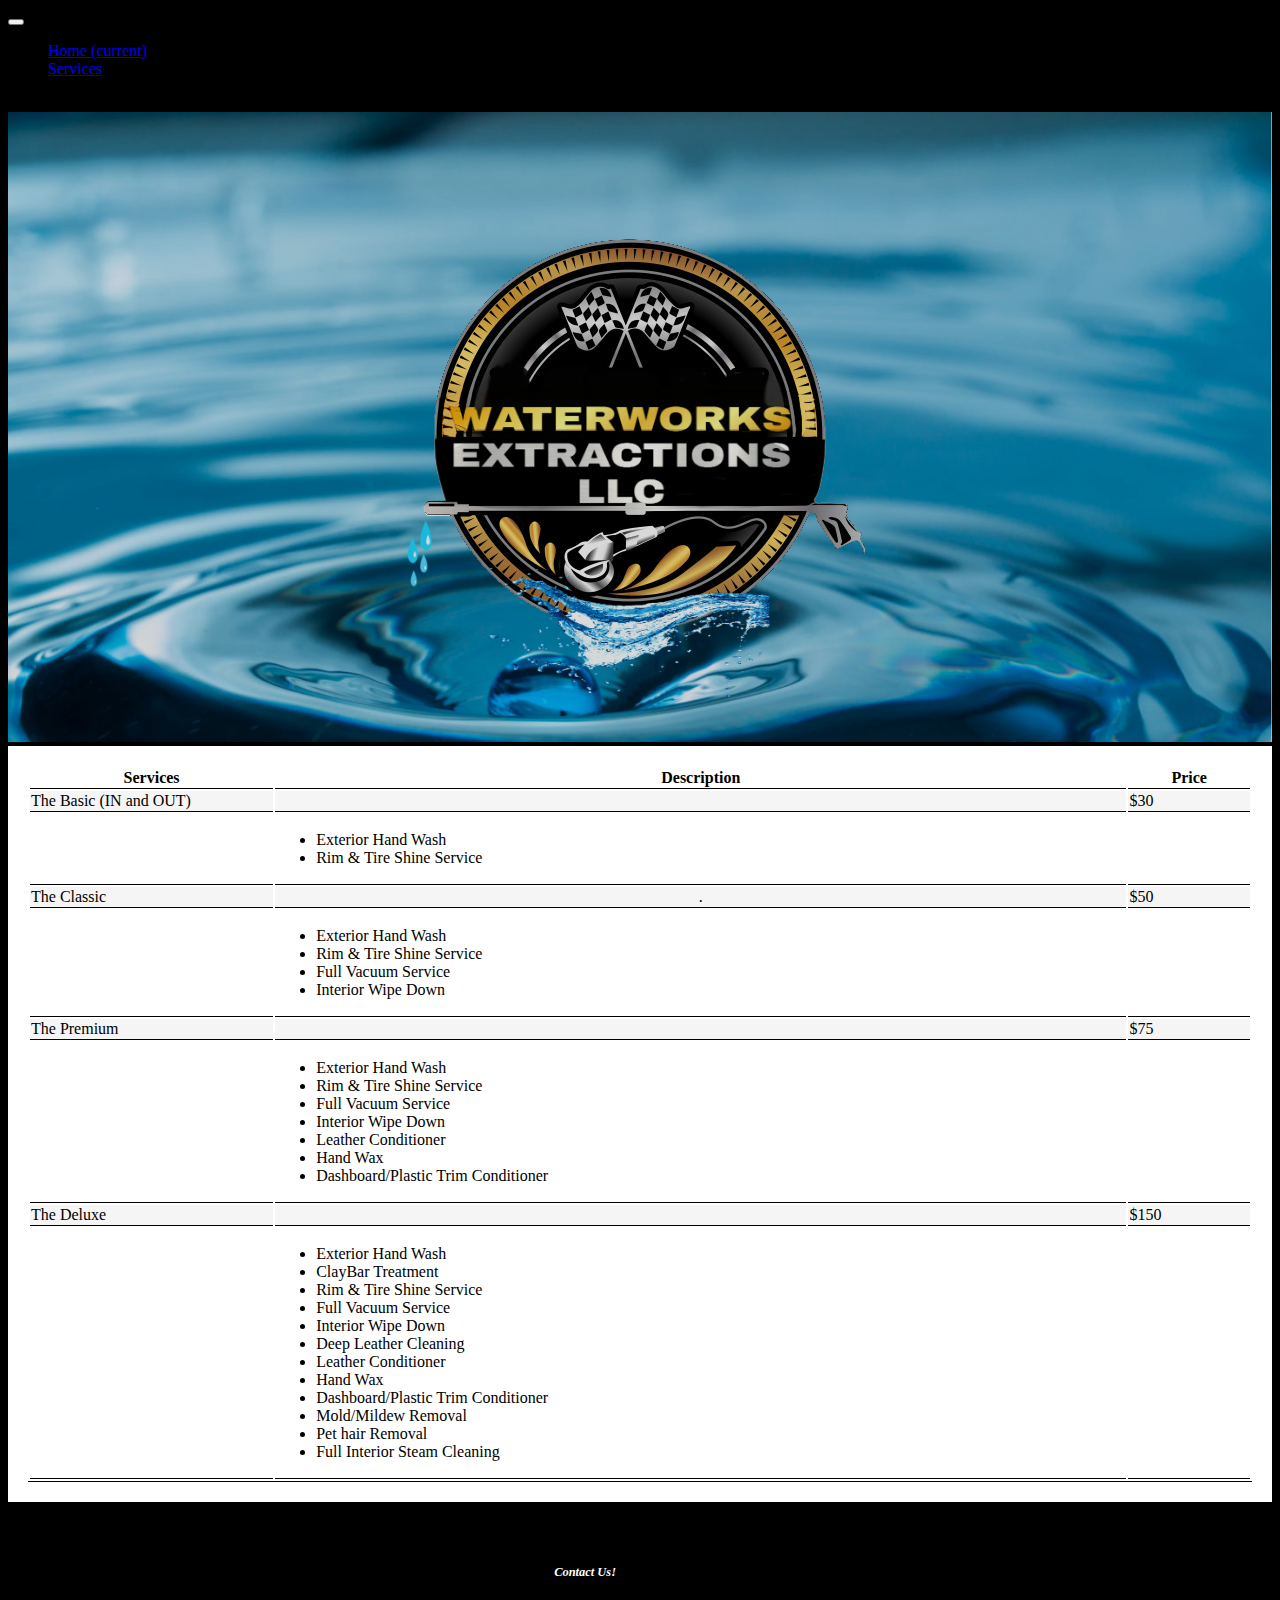
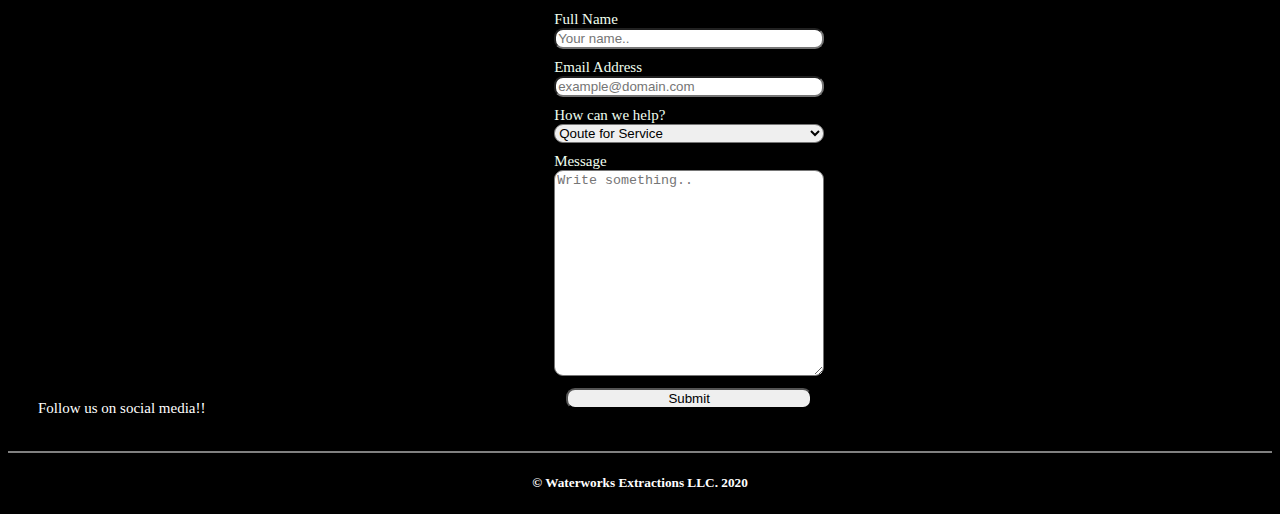
==== services.html @ 8b1bcc87 "Updates to index and added services page" ====
<!doctype html>
<html lang="en">
  <head>
    <!-- Required meta tags -->
    <meta charset="utf-8">
    <meta name="viewport" content="width=device-width, initial-scale=1, shrink-to-fit=no">

    <!-- Bootstrap CSS -->
    <link rel="stylesheet" href="./css/styles.css" type="text/css">    
    <link rel="stylesheet" href="https://stackpath.bootstrapcdn.com/bootstrap/4.5.0/css/bootstrap.min.css" integrity="sha384-9aIt2nRpC12Uk9gS9baDl411NQApFmC26EwAOH8WgZl5MYYxFfc+NcPb1dKGj7Sk" crossorigin="anonymous">

    <title>Hello, world!</title>
  </head>

    <body style="background-color: black;">
        <div class="container">
          <nav class="navbar navbar-expand-xl navbar-light bg-warning">
            <a class="navbar-brand" href="#"></a>
            <button class="navbar-toggler" type="button" data-toggle="collapse" data-target="#navbarTogglerDemo02" aria-controls="navbarTogglerDemo02" aria-expanded="false" aria-label="Toggle navigation">
              <span class="navbar-toggler-icon"></span>
            </button>
          
            <div class="collapse navbar-collapse" id="navbarTogglerDemo02">
              <ul class="navbar-nav mr-auto mt-2 mt-lg-0">
                <li class="nav-item active">
                  <a class="nav-link" href="./index.html">Home <span class="sr-only">(current)</span></a>
                </li>
                <li class="nav-item">
                  <a class="nav-link" href="./services.html">Services</a>
                </li>
                <li class="nav-item">
         
              </ul>
            </div>
          </nav>

          <div class="logo-container">         
            <!-- <img src="C:\Users\jamal\Desktop\CarlMason\water-harvester-1440x970.jpg" class="img-fluid" style="border-radius: 0rem;" alt="Card image"> -->
     
              <img src="./img/wwe_rastorized.png" class="img-fluid logo-center" style="max-width: 57%;" alt="...">
  
  
          </div>
          
          
          <div class="service_price_section">
            <table>
                <thead>
                    <tr>
                        <th colspan="1" class="fcolumn1">Services</th>
                        <th colspan="1" class="scolumn1">Description</th>
                        <th colspan="1" class="tcolumn1">Price</th>
                    </tr>
                </thead>
                <tbody>
                    <tr>
                        <td class="fcolumn">The Basic (IN and OUT)</td>  
                        <td class="scolumn"></td> 
                        <td class="tcolumn">$30</td>                     
                    </tr>
                    
                    <tr>
                        <td></td>
                        <td>
                            <ul>
                                <li>Exterior Hand Wash</li>
                                <li>Rim & Tire Shine Service</li>
                            </ul>
                        </td>
                        <td></td>
                    </tr>
                    <tr>
                        <td class="fcolumn">The Classic</td>  
                        <td class="scolumn">.</td> 
                        <td class="tcolumn">$50</td>                     
                    </tr>
                    <tr>
                        
                        <td></td>
                        <td>
                            <ul>
                                <li>Exterior Hand Wash</li>
                                <li>Rim & Tire Shine Service</li>
                                <li>Full Vacuum Service</li>
                                <li>Interior Wipe Down</li>                                
                            </ul>
                        </td>
                        <td></td>
                    </tr>  
                    <tr>
                        <td class="fcolumn">The Premium</td>   
                        <td class="scolumn"></td>
                        <td class="tcolumn">$75</td>                     
                    </tr>
                    <tr>
                        <td></td>
                        <td>
                            <ul>
                                <li>Exterior Hand Wash</li>
                                <li>Rim & Tire Shine Service</li>
                                <li>Full Vacuum Service</li>
                                <li>Interior Wipe Down</li> 
                                <li>Leather Conditioner</li> 
                                <li>Hand Wax</li> 
                                <li>Dashboard/Plastic Trim Conditioner</li>                             
                            </ul>
                        </td>
                        <td></td>
                    </tr>
                    <tr>
                        <td class="fcolumn">The Deluxe</td>  
                        <td class="scolumn"></td> 
                        <td class="tcolumn">$150</td>                     
                    </tr>
                    <tr>
                        <td></td>
                        <td>
                            <ul>
                                <li>Exterior Hand Wash</li>
                                <li>ClayBar Treatment</li> 
                                <li>Rim & Tire Shine Service</li>
                                <li>Full Vacuum Service</li>
                                <li>Interior Wipe Down</li> 
                                <li>Deep Leather Cleaning</li> 
                                <li>Leather Conditioner</li> 
                                <li>Hand Wax</li> 
                                <li>Dashboard/Plastic Trim Conditioner</li>  
                                <li>Mold/Mildew Removal</li>  
                                <li>Pet hair Removal</li>                           
                                <li>Full Interior Steam Cleaning</li> 
                            </ul>
                        </td>
                        <td></td>
                    </tr>                                          

                </tbody>
            </table>            

          </div>
        </div>
      



        <footer class="ftr">
            <div class="grid-container ">
              <div class="grid-item grid1">
                <!-- <span class="t-text--sm t-text--condensed t-text-ls--sm u-inline-block u-uppercase u-marg-r-lg u-valign-bottom" style="color: white;">Follow us</span> -->
                <div class="soc_logo">
                <!-- <div style="color: white; width: 210px;">Follow Us!!!</div> -->
                <a href="https://www.facebook.com/220boy" rel="nofollow" class="builtin-icons light medium facebook-hover" target="_blank" alt="Follow Us on facebook" title="Follow Us on facebook"><svg class="mk-svg-icon soc_logo_size" data-name="mk-jupiter-icon-facebook" data-cacheid="icon-5f32cb82c5c8a" style=" height:24px; width: 24px; " xmlns="http://www.w3.org/2000/svg" viewBox="0 0 512 512"><path d="M256-6.4c-141.385 0-256 114.615-256 256s114.615 256 256 256 256-114.615 256-256-114.615-256-256-256zm64.057 159.299h-49.041c-7.42 0-14.918 7.452-14.918 12.99v19.487h63.723c-2.081 28.41-6.407 64.679-6.407 64.679h-57.566v159.545h-63.929v-159.545h-32.756v-64.474h32.756v-33.53c0-8.098-1.706-62.336 70.46-62.336h57.678v63.183z"></path></svg></a>
                <a href="https://www.linkedin.com/#" rel="nofollow" class="builtin-icons light medium linkedin-hover" target="_blank" alt="Follow Us on linkedin" title="Follow Us on linkedin"><svg class="mk-svg-icon soc_logo_size" data-name="mk-jupiter-icon-linkedin" data-cacheid="icon-5f32cb82c77b6" style=" height:24px; width: 24px; " xmlns="http://www.w3.org/2000/svg" viewBox="0 0 512 512"><path d="M256-6.4c-141.385 0-256 114.615-256 256s114.615 256 256 256 256-114.615 256-256-114.615-256-256-256zm-96.612 95.448c19.722 0 31.845 13.952 32.215 32.284 0 17.943-12.492 32.311-32.592 32.311h-.389c-19.308 0-31.842-14.368-31.842-32.311 0-18.332 12.897-32.284 32.609-32.284zm32.685 288.552h-64.073v-192h64.073v192zm223.927-.089h-63.77v-97.087c0-27.506-11.119-46.257-34.797-46.257-18.092 0-22.348 12.656-27.075 24.868-1.724 4.382-2.165 10.468-2.165 16.583v101.892h-64.193s.881-173.01 0-192.221h57.693v.31h6.469v19.407c9.562-12.087 25.015-24.527 52.495-24.527 43.069 0 75.344 29.25 75.344 92.077v104.954z"></path></svg></a>
                <a href="https://twitter.com/#" rel="nofollow" class="builtin-icons light medium twitter-hover" target="_blank" alt="Follow Us on twitter" title="Follow Us on twitter"><svg class="mk-svg-icon soc_logo_size" data-name="mk-jupiter-icon-twitter" data-cacheid="icon-5f32cb82c8dc2" style=" height:24px; width: 24px; " xmlns="http://www.w3.org/2000/svg" viewBox="0 0 512 512"><path d="M256-6.4c-141.385 0-256 114.615-256 256s114.615 256 256 256 256-114.615 256-256-114.615-256-256-256zm146.24 258.654c-31.365 127.03-241.727 180.909-338.503 49.042 37.069 35.371 101.619 38.47 142.554-3.819-24.006 3.51-41.47-20.021-11.978-32.755-26.523 2.923-41.27-11.201-47.317-23.174 6.218-6.511 13.079-9.531 26.344-10.407-29.04-6.851-39.751-21.057-43.046-38.284 8.066-1.921 18.149-3.578 23.656-2.836-25.431-13.295-34.274-33.291-32.875-48.326 45.438 16.866 74.396 30.414 98.613 43.411 8.626 4.591 18.252 12.888 29.107 23.393 13.835-36.534 30.915-74.19 60.169-92.874-.493 4.236-2.758 8.179-5.764 11.406 8.298-7.535 19.072-12.719 30.027-14.216-1.257 8.22-13.105 12.847-20.249 15.539 5.414-1.688 34.209-14.531 37.348-7.216 3.705 8.328-19.867 12.147-23.872 13.593-2.985 1.004-5.992 2.105-8.936 3.299 36.492-3.634 71.317 26.456 81.489 63.809.719 2.687 1.44 5.672 2.1 8.801 13.341 4.978 37.521-.231 45.313-5.023-5.63 13.315-20.268 23.121-41.865 24.912 10.407 4.324 30.018 6.691 43.544 4.396-8.563 9.193-22.379 17.527-45.859 17.329z"></path></svg></a>
              <div style="color: white;">Follow us on social media!!</div>
              </div>
              </div>
              
              <div class="grid-item grid2">
                <form action="/action_page.php" class="contact_frm">
                  <h5 style="color: white;"> <em><strong>Contact Us!</strong></em></h5>
                  <label for="fname">Full Name</label>
                  <input type="text" id="fname" name="fullname" placeholder="Your name..">
              
                  <label for="email">Email Address</label>
                  <input type="email" id="email" name="email" placeholder="example@domain.com">
              
                  <label for="cetegory">How can we help?</label>
                  <select id="category" name="category">
                    <option value="price_inq">Qoute for Service</option>
                    <option value="canada">Other</option>
                  </select>
              
                  <label for="subject">Message</label>
                  <textarea id="subject" name="subject" placeholder="Write something.." style="height:200px"></textarea>
              
                  <input id="submit" type="submit" value="Submit">
                </form>          
              </div>
              
              <div class="grid-item grid3">
      
              </div>
      
            </div> 
      
            <div class="separator">
      
            </div>
            <div class="cpyrt">
              <h5>© Waterworks Extractions LLC. 2020 </h5>
            </div>
          </footer>

           <!-- Optional JavaScript -->
    <!-- jQuery first, then Popper.js, then Bootstrap JS -->
    <script src="https://code.jquery.com/jquery-3.5.1.slim.min.js" integrity="sha384-DfXdz2htPH0lsSSs5nCTpuj/zy4C+OGpamoFVy38MVBnE+IbbVYUew+OrCXaRkfj" crossorigin="anonymous"></script>
    <script src="https://cdn.jsdelivr.net/npm/popper.js@1.16.0/dist/umd/popper.min.js" integrity="sha384-Q6E9RHvbIyZFJoft+2mJbHaEWldlvI9IOYy5n3zV9zzTtmI3UksdQRVvoxMfooAo" crossorigin="anonymous"></script>
    <script src="https://stackpath.bootstrapcdn.com/bootstrap/4.5.0/js/bootstrap.min.js" integrity="sha384-OgVRvuATP1z7JjHLkuOU7Xw704+h835Lr+6QL9UvYjZE3Ipu6Tp75j7Bh/kR0JKI" crossorigin="anonymous"></script>
 
  </body>
</html>
---- css/styles.css ----
/* * {
    border: 2px solid red;
} */


@media screen and (max-width: 1480px){

    .contact_frm{
        min-width: 270px;
    }



}



.test{
    position: relative;
    background-color: black;
}
.img2{
    position: absolute;
    top: 0px;
    left: 22%;
    
    opacity: .95; 
    
}

img.card-img{
    max-height: 600px;
    opacity: .35;
}

.text-center > img:nth-child(1) {
    max-width: 59%;
    opacity: .9;
}

.container{
    position: relative;
}

/* logo container */
.logo-container {           /*container for the logo*/
    position: relative;
    /* border: solid red 2px; */
    margin-top: 4px;
    left: 0;
    width: 100%;
    background-image: url("../img/water-harvester-1440x970.jpg");
    background-repeat: no-repeat;
    background-size: 100%;
    opacity: .85;
    text-align: center;

}

.logo-center {
    position: relative;
    max-height: 100%;
    
}


.service_area{
    background-color: white;
    display: grid;
    grid-template-areas:
    'header header header'
    'left middle right'
    'd_left d_middle d_right';
    grid-column-gap: 20px;
    padding-left: 20px;
    padding-right: 20px;  
}

.service_area img{
    width: 100%;
    height: 100%;
}
.service_header{
    grid-area: header;
    font-size: 40px;
    text-align: center;
    color: white;
}

.image_left{
    grid-area: left;
}

.image_middle{
    grid-area: middle;
}

.image_right{
    grid-area: right;
}

.desc_left{
    grid-area: d_left;
    text-align: center;
    padding-bottom: 10px;
} 
.desc_middle{
    grid-area: d_middle;
    text-align: center;
    padding-bottom: 10px;
} 
.desc_right{
    grid-area: d_right;
    text-align: center;
    padding-bottom: 10px;
}


.ft-container{
    border: 2px solid red;

}

.ft-container > label{
    display: block;
}

form {
    display: flex;
    flex-direction: column;
    border-radius: 3px;
    width: 50%;
}

.frm-cont{
    margin-top: 4px;
    position: relative;
}

.frm-format {
    position: relative;
    /* padding: 2% 35% 5% 35%;   */

}

.form-all {
    list-style-type: none;
}

.grid-container {
    display: grid;
    grid-template-columns: 33.3% 33.3% 33.3%;
    grid-template-areas: 'first second third';

    padding: 10px;
    position: relative;
    width: 100%;
  }
  .grid1{
    position: relative;
    grid-area: first;

}
    .grid2 {
    position: relative;
    grid-area: second;

}

    .grid3 {
    position: relative;
    grid-area: third;

}

  .grid-item {
    padding: 20px;
    font-size: 15px;

  }

  .grid-item > form > label{
      margin-top: 10px;
  }

  .soc_logo{
    position: relative;
    top: 80%;
}

.soc_logo_size{
    height: 70px !important;
    width: 70px !important;
}

.contact_frm {
    position: relative;
    left: 25%;

}

label {
    color: honeydew;
}

.ftr{
    width: 100%;
    background-color: currentColor;
    margin-top: 1%;
}

.cpyrt{
    text-align: center;
    color: white;
    margin: 4px;
}

form > input{
  border-radius: 9px;
}

form > textarea{
  border-radius: 9px;
}

#submit{
    margin: 12px;
}

#category{
  border-radius: 9px;
}

.separator{
    /* width: 100%;
    height: 1px; */
    border: solid white 1px;
    opacity: 0.5;
}

.service_price_section{
  margin-top: 4px;
  background-color: white;
}

@media screen and (max-width: 1200px){
    .grid-container {
        position: relative;
        display: grid;
        grid:
        'third'
        'second'
        'first';
        grid-gap: 10px;

        padding: 10px;
      }
      .soc_logo{
        position: relative;
        top: auto;
        text-align: center;
    }

}


table, td, th {
    position: relative;
    border-bottom: solid black 1px;
    
}

table{

    width: 100%;
}
.fcolumn {
    width: 20%;
    background-color: whitesmoke;    
}

.scolumn {
    position: relative;
    width: 70%;
    text-align: center;
    background-color: whitesmoke;    
}

.tcolumn {
    width: 20%;
    background-color: whitesmoke;
}

.service_price_section {
    padding: 20px 20px;
}


.fcolumn1 {
    width: 20%;
  
}

.scolumn1 {
    position: relative;
    width: 70%;
    text-align: center;
 
}

.tcolumn1 {
    width: 20%;

}
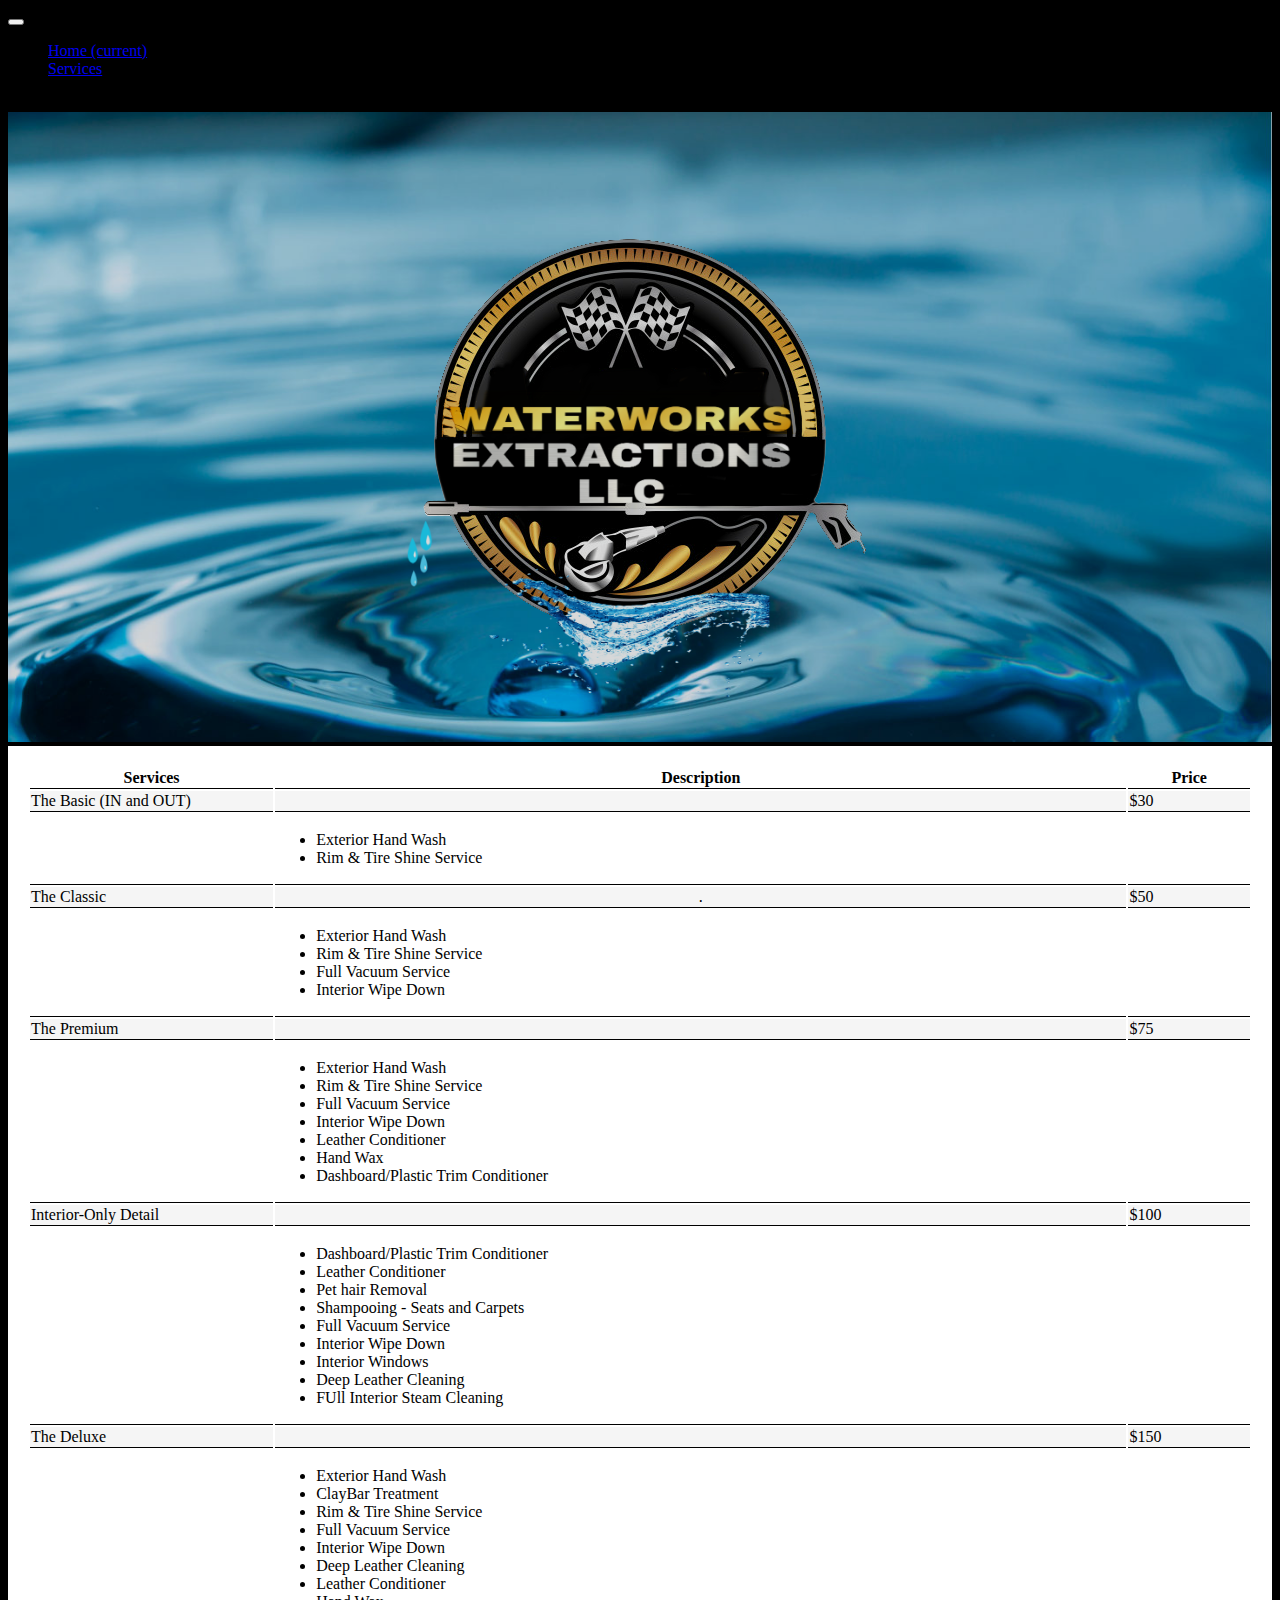
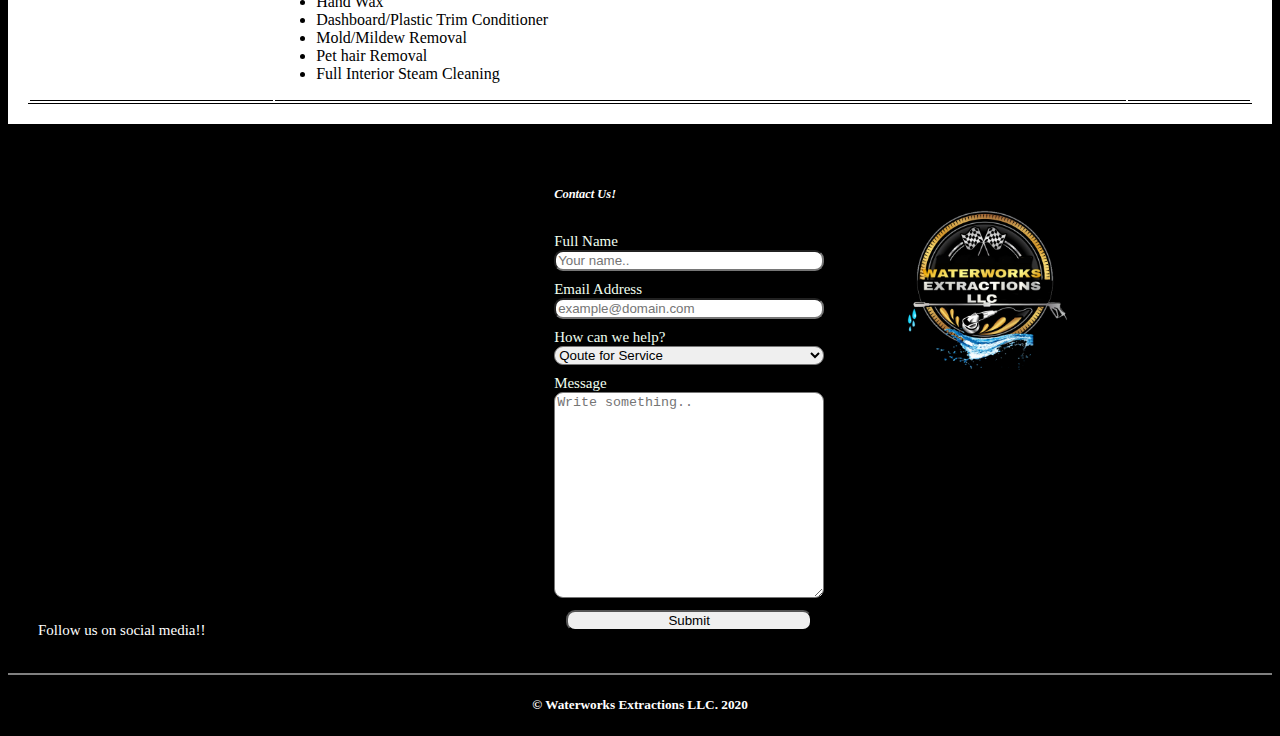
==== commit 09b69559: "Update services.html" ====
--- a/services.html
+++ b/services.html
@@ -1,202 +1,230 @@
-
-<!doctype html>
-<html lang="en">
-  <head>
-    <!-- Required meta tags -->
-    <meta charset="utf-8">
-    <meta name="viewport" content="width=device-width, initial-scale=1, shrink-to-fit=no">
-
-    <!-- Bootstrap CSS -->
-    <link rel="stylesheet" href="./css/styles.css" type="text/css">    
-    <link rel="stylesheet" href="https://stackpath.bootstrapcdn.com/bootstrap/4.5.0/css/bootstrap.min.css" integrity="sha384-9aIt2nRpC12Uk9gS9baDl411NQApFmC26EwAOH8WgZl5MYYxFfc+NcPb1dKGj7Sk" crossorigin="anonymous">
-
-    <title>Hello, world!</title>
-  </head>
-
-    <body style="background-color: black;">
-        <div class="container">
-          <nav class="navbar navbar-expand-xl navbar-light bg-warning">
-            <a class="navbar-brand" href="#"></a>
-            <button class="navbar-toggler" type="button" data-toggle="collapse" data-target="#navbarTogglerDemo02" aria-controls="navbarTogglerDemo02" aria-expanded="false" aria-label="Toggle navigation">
-              <span class="navbar-toggler-icon"></span>
-            </button>
-          
-            <div class="collapse navbar-collapse" id="navbarTogglerDemo02">
-              <ul class="navbar-nav mr-auto mt-2 mt-lg-0">
-                <li class="nav-item active">
-                  <a class="nav-link" href="./index.html">Home <span class="sr-only">(current)</span></a>
-                </li>
-                <li class="nav-item">
-                  <a class="nav-link" href="./services.html">Services</a>
-                </li>
-                <li class="nav-item">
-         
-              </ul>
-            </div>
-          </nav>
-
-          <div class="logo-container">         
-            <!-- <img src="C:\Users\jamal\Desktop\CarlMason\water-harvester-1440x970.jpg" class="img-fluid" style="border-radius: 0rem;" alt="Card image"> -->
-     
-              <img src="./img/wwe_rastorized.png" class="img-fluid logo-center" style="max-width: 57%;" alt="...">
-  
-  
-          </div>
-          
-          
-          <div class="service_price_section">
-            <table>
-                <thead>
-                    <tr>
-                        <th colspan="1" class="fcolumn1">Services</th>
-                        <th colspan="1" class="scolumn1">Description</th>
-                        <th colspan="1" class="tcolumn1">Price</th>
-                    </tr>
-                </thead>
-                <tbody>
-                    <tr>
-                        <td class="fcolumn">The Basic (IN and OUT)</td>  
-                        <td class="scolumn"></td> 
-                        <td class="tcolumn">$30</td>                     
-                    </tr>
-                    
-                    <tr>
-                        <td></td>
-                        <td>
-                            <ul>
-                                <li>Exterior Hand Wash</li>
-                                <li>Rim & Tire Shine Service</li>
-                            </ul>
-                        </td>
-                        <td></td>
-                    </tr>
-                    <tr>
-                        <td class="fcolumn">The Classic</td>  
-                        <td class="scolumn">.</td> 
-                        <td class="tcolumn">$50</td>                     
-                    </tr>
-                    <tr>
-                        
-                        <td></td>
-                        <td>
-                            <ul>
-                                <li>Exterior Hand Wash</li>
-                                <li>Rim & Tire Shine Service</li>
-                                <li>Full Vacuum Service</li>
-                                <li>Interior Wipe Down</li>                                
-                            </ul>
-                        </td>
-                        <td></td>
-                    </tr>  
-                    <tr>
-                        <td class="fcolumn">The Premium</td>   
-                        <td class="scolumn"></td>
-                        <td class="tcolumn">$75</td>                     
-                    </tr>
-                    <tr>
-                        <td></td>
-                        <td>
-                            <ul>
-                                <li>Exterior Hand Wash</li>
-                                <li>Rim & Tire Shine Service</li>
-                                <li>Full Vacuum Service</li>
-                                <li>Interior Wipe Down</li> 
-                                <li>Leather Conditioner</li> 
-                                <li>Hand Wax</li> 
-                                <li>Dashboard/Plastic Trim Conditioner</li>                             
-                            </ul>
-                        </td>
-                        <td></td>
-                    </tr>
-                    <tr>
-                        <td class="fcolumn">The Deluxe</td>  
-                        <td class="scolumn"></td> 
-                        <td class="tcolumn">$150</td>                     
-                    </tr>
-                    <tr>
-                        <td></td>
-                        <td>
-                            <ul>
-                                <li>Exterior Hand Wash</li>
-                                <li>ClayBar Treatment</li> 
-                                <li>Rim & Tire Shine Service</li>
-                                <li>Full Vacuum Service</li>
-                                <li>Interior Wipe Down</li> 
-                                <li>Deep Leather Cleaning</li> 
-                                <li>Leather Conditioner</li> 
-                                <li>Hand Wax</li> 
-                                <li>Dashboard/Plastic Trim Conditioner</li>  
-                                <li>Mold/Mildew Removal</li>  
-                                <li>Pet hair Removal</li>                           
-                                <li>Full Interior Steam Cleaning</li> 
-                            </ul>
-                        </td>
-                        <td></td>
-                    </tr>                                          
-
-                </tbody>
-            </table>            
-
-          </div>
-        </div>
-      
-
-
-
-        <footer class="ftr">
-            <div class="grid-container ">
-              <div class="grid-item grid1">
-                <!-- <span class="t-text--sm t-text--condensed t-text-ls--sm u-inline-block u-uppercase u-marg-r-lg u-valign-bottom" style="color: white;">Follow us</span> -->
-                <div class="soc_logo">
-                <!-- <div style="color: white; width: 210px;">Follow Us!!!</div> -->
-                <a href="https://www.facebook.com/220boy" rel="nofollow" class="builtin-icons light medium facebook-hover" target="_blank" alt="Follow Us on facebook" title="Follow Us on facebook"><svg class="mk-svg-icon soc_logo_size" data-name="mk-jupiter-icon-facebook" data-cacheid="icon-5f32cb82c5c8a" style=" height:24px; width: 24px; " xmlns="http://www.w3.org/2000/svg" viewBox="0 0 512 512"><path d="M256-6.4c-141.385 0-256 114.615-256 256s114.615 256 256 256 256-114.615 256-256-114.615-256-256-256zm64.057 159.299h-49.041c-7.42 0-14.918 7.452-14.918 12.99v19.487h63.723c-2.081 28.41-6.407 64.679-6.407 64.679h-57.566v159.545h-63.929v-159.545h-32.756v-64.474h32.756v-33.53c0-8.098-1.706-62.336 70.46-62.336h57.678v63.183z"></path></svg></a>
-                <a href="https://www.linkedin.com/#" rel="nofollow" class="builtin-icons light medium linkedin-hover" target="_blank" alt="Follow Us on linkedin" title="Follow Us on linkedin"><svg class="mk-svg-icon soc_logo_size" data-name="mk-jupiter-icon-linkedin" data-cacheid="icon-5f32cb82c77b6" style=" height:24px; width: 24px; " xmlns="http://www.w3.org/2000/svg" viewBox="0 0 512 512"><path d="M256-6.4c-141.385 0-256 114.615-256 256s114.615 256 256 256 256-114.615 256-256-114.615-256-256-256zm-96.612 95.448c19.722 0 31.845 13.952 32.215 32.284 0 17.943-12.492 32.311-32.592 32.311h-.389c-19.308 0-31.842-14.368-31.842-32.311 0-18.332 12.897-32.284 32.609-32.284zm32.685 288.552h-64.073v-192h64.073v192zm223.927-.089h-63.77v-97.087c0-27.506-11.119-46.257-34.797-46.257-18.092 0-22.348 12.656-27.075 24.868-1.724 4.382-2.165 10.468-2.165 16.583v101.892h-64.193s.881-173.01 0-192.221h57.693v.31h6.469v19.407c9.562-12.087 25.015-24.527 52.495-24.527 43.069 0 75.344 29.25 75.344 92.077v104.954z"></path></svg></a>
-                <a href="https://twitter.com/#" rel="nofollow" class="builtin-icons light medium twitter-hover" target="_blank" alt="Follow Us on twitter" title="Follow Us on twitter"><svg class="mk-svg-icon soc_logo_size" data-name="mk-jupiter-icon-twitter" data-cacheid="icon-5f32cb82c8dc2" style=" height:24px; width: 24px; " xmlns="http://www.w3.org/2000/svg" viewBox="0 0 512 512"><path d="M256-6.4c-141.385 0-256 114.615-256 256s114.615 256 256 256 256-114.615 256-256-114.615-256-256-256zm146.24 258.654c-31.365 127.03-241.727 180.909-338.503 49.042 37.069 35.371 101.619 38.47 142.554-3.819-24.006 3.51-41.47-20.021-11.978-32.755-26.523 2.923-41.27-11.201-47.317-23.174 6.218-6.511 13.079-9.531 26.344-10.407-29.04-6.851-39.751-21.057-43.046-38.284 8.066-1.921 18.149-3.578 23.656-2.836-25.431-13.295-34.274-33.291-32.875-48.326 45.438 16.866 74.396 30.414 98.613 43.411 8.626 4.591 18.252 12.888 29.107 23.393 13.835-36.534 30.915-74.19 60.169-92.874-.493 4.236-2.758 8.179-5.764 11.406 8.298-7.535 19.072-12.719 30.027-14.216-1.257 8.22-13.105 12.847-20.249 15.539 5.414-1.688 34.209-14.531 37.348-7.216 3.705 8.328-19.867 12.147-23.872 13.593-2.985 1.004-5.992 2.105-8.936 3.299 36.492-3.634 71.317 26.456 81.489 63.809.719 2.687 1.44 5.672 2.1 8.801 13.341 4.978 37.521-.231 45.313-5.023-5.63 13.315-20.268 23.121-41.865 24.912 10.407 4.324 30.018 6.691 43.544 4.396-8.563 9.193-22.379 17.527-45.859 17.329z"></path></svg></a>
-              <div style="color: white;">Follow us on social media!!</div>
-              </div>
-              </div>
-              
-              <div class="grid-item grid2">
-                <form action="/action_page.php" class="contact_frm">
-                  <h5 style="color: white;"> <em><strong>Contact Us!</strong></em></h5>
-                  <label for="fname">Full Name</label>
-                  <input type="text" id="fname" name="fullname" placeholder="Your name..">
-              
-                  <label for="email">Email Address</label>
-                  <input type="email" id="email" name="email" placeholder="example@domain.com">
-              
-                  <label for="cetegory">How can we help?</label>
-                  <select id="category" name="category">
-                    <option value="price_inq">Qoute for Service</option>
-                    <option value="canada">Other</option>
-                  </select>
-              
-                  <label for="subject">Message</label>
-                  <textarea id="subject" name="subject" placeholder="Write something.." style="height:200px"></textarea>
-              
-                  <input id="submit" type="submit" value="Submit">
-                </form>          
-              </div>
-              
-              <div class="grid-item grid3">
-      
-              </div>
-      
-            </div> 
-      
-            <div class="separator">
-      
-            </div>
-            <div class="cpyrt">
-              <h5>© Waterworks Extractions LLC. 2020 </h5>
-            </div>
-          </footer>
-
-           <!-- Optional JavaScript -->
-    <!-- jQuery first, then Popper.js, then Bootstrap JS -->
-    <script src="https://code.jquery.com/jquery-3.5.1.slim.min.js" integrity="sha384-DfXdz2htPH0lsSSs5nCTpuj/zy4C+OGpamoFVy38MVBnE+IbbVYUew+OrCXaRkfj" crossorigin="anonymous"></script>
-    <script src="https://cdn.jsdelivr.net/npm/popper.js@1.16.0/dist/umd/popper.min.js" integrity="sha384-Q6E9RHvbIyZFJoft+2mJbHaEWldlvI9IOYy5n3zV9zzTtmI3UksdQRVvoxMfooAo" crossorigin="anonymous"></script>
-    <script src="https://stackpath.bootstrapcdn.com/bootstrap/4.5.0/js/bootstrap.min.js" integrity="sha384-OgVRvuATP1z7JjHLkuOU7Xw704+h835Lr+6QL9UvYjZE3Ipu6Tp75j7Bh/kR0JKI" crossorigin="anonymous"></script>
- 
-  </body>
-</html>+
+<!doctype html>
+<html lang="en">
+  <head>
+    <!-- Required meta tags -->
+    <meta charset="utf-8">
+    <meta name="viewport" content="width=device-width, initial-scale=1, shrink-to-fit=no">
+
+    <!-- Bootstrap CSS -->
+    <link rel="stylesheet" href="./css/styles.css" type="text/css">    
+    <link rel="stylesheet" href="https://stackpath.bootstrapcdn.com/bootstrap/4.5.0/css/bootstrap.min.css" integrity="sha384-9aIt2nRpC12Uk9gS9baDl411NQApFmC26EwAOH8WgZl5MYYxFfc+NcPb1dKGj7Sk" crossorigin="anonymous">
+
+    <title>Hello, world!</title>
+  </head>
+
+    <body style="background-color: black;">
+        <div class="container">
+          <nav class="navbar navbar-expand-xl navbar-light bg-warning">
+            <a class="navbar-brand" href="#"></a>
+            <button class="navbar-toggler" type="button" data-toggle="collapse" data-target="#navbarTogglerDemo02" aria-controls="navbarTogglerDemo02" aria-expanded="false" aria-label="Toggle navigation">
+              <span class="navbar-toggler-icon"></span>
+            </button>
+          
+            <div class="collapse navbar-collapse" id="navbarTogglerDemo02">
+              <ul class="navbar-nav mr-auto mt-2 mt-lg-0">
+                <li class="nav-item active">
+                  <a class="nav-link" href="./index.html">Home <span class="sr-only">(current)</span></a>
+                </li>
+                <li class="nav-item">
+                  <a class="nav-link" href="./services.html">Services</a>
+                </li>
+                <li class="nav-item">
+         
+              </ul>
+            </div>
+          </nav>
+
+          <div class="logo-container">         
+            <!-- <img src="C:\Users\jamal\Desktop\CarlMason\water-harvester-1440x970.jpg" class="img-fluid" style="border-radius: 0rem;" alt="Card image"> -->
+     
+              <img src="./img/wwe_rastorized.png" class="img-fluid logo-center" style="max-width: 57%;" alt="...">
+  
+  
+          </div>
+          
+          
+          <div class="service_price_section">
+            <table>
+                <thead>
+                    <tr>
+                        <th colspan="1" class="fcolumn1">Services</th>
+                        <th colspan="1" class="scolumn1">Description</th>
+                        <th colspan="1" class="tcolumn1">Price</th>
+                    </tr>
+                </thead>
+                <tbody>
+                    <tr>
+                        <td class="fcolumn">The Basic (IN and OUT)</td>  
+                        <td class="scolumn"></td> 
+                        <td class="tcolumn">$30</td>                     
+                    </tr>
+                    
+                    <tr>
+                        <td></td>
+                        <td>
+                            <ul>
+                                <li>Exterior Hand Wash</li>
+                                <li>Rim & Tire Shine Service</li>
+                            </ul>
+                        </td>
+                        <td></td>
+                    </tr>
+                    <tr>
+                        <td class="fcolumn">The Classic</td>  
+                        <td class="scolumn">.</td> 
+                        <td class="tcolumn">$50</td>                     
+                    </tr>
+                    <tr>
+                        
+                        <td></td>
+                        <td>
+                            <ul>
+                                <li>Exterior Hand Wash</li>
+                                <li>Rim & Tire Shine Service</li>
+                                <li>Full Vacuum Service</li>
+                                <li>Interior Wipe Down</li>                                
+                            </ul>
+                        </td>
+                        <td></td>
+                    </tr>  
+
+
+                    <tr>
+                        <td class="fcolumn">The Premium</td>   
+                        <td class="scolumn"></td>
+                        <td class="tcolumn">$75</td>                     
+                    </tr>
+                    <tr>
+                        <td></td>
+                        <td>
+                            <ul>
+                                <li>Exterior Hand Wash</li>
+                                <li>Rim & Tire Shine Service</li>
+                                <li>Full Vacuum Service</li>
+                                <li>Interior Wipe Down</li> 
+                                <li>Leather Conditioner</li> 
+                                <li>Hand Wax</li> 
+                                <li>Dashboard/Plastic Trim Conditioner</li>                             
+                            </ul>
+                        </td>
+                        <td></td>
+                    </tr>
+
+                    <tr>
+                        <td class="fcolumn">Interior-Only Detail</td>  
+                        <td class="scolumn"></td> 
+                        <td class="tcolumn">$100</td>                     
+                    </tr>
+                    
+                    <tr>
+                        <td></td>
+                        <td>
+                            <ul>
+                                <li>Dashboard/Plastic Trim Conditioner</li>
+                                <li>Leather Conditioner</li>
+                                <li>Pet hair Removal</li>
+                                <li>Shampooing - Seats and Carpets</li>
+                                <li>Full Vacuum Service</li>
+                                <li>Interior Wipe Down</li>
+                                <li>Interior Windows</li>
+                                <li>Deep Leather Cleaning</li>
+                                <li>FUll Interior Steam Cleaning</li>
+                                
+                            </ul>
+                        </td>
+                        <td></td>
+                    </tr>
+
+                    <tr>
+                        <td class="fcolumn">The Deluxe</td>  
+                        <td class="scolumn"></td> 
+                        <td class="tcolumn">$150</td>                     
+                    </tr>
+                    <tr>
+                        <td></td>
+                        <td>
+                            <ul>
+                                <li>Exterior Hand Wash</li>
+                                <li>ClayBar Treatment</li> 
+                                <li>Rim & Tire Shine Service</li>
+                                <li>Full Vacuum Service</li>
+                                <li>Interior Wipe Down</li> 
+                                <li>Deep Leather Cleaning</li> 
+                                <li>Leather Conditioner</li> 
+                                <li>Hand Wax</li> 
+                                <li>Dashboard/Plastic Trim Conditioner</li>  
+                                <li>Mold/Mildew Removal</li>  
+                                <li>Pet hair Removal</li>                           
+                                <li>Full Interior Steam Cleaning</li> 
+                            </ul>
+                        </td>
+                        <td></td>
+                    </tr>                                          
+
+                </tbody>
+            </table>            
+
+          </div>
+        </div>
+      
+
+
+
+        <footer class="ftr">
+            <div class="grid-container ">
+              <div class="grid-item grid1">
+                <!-- <span class="t-text--sm t-text--condensed t-text-ls--sm u-inline-block u-uppercase u-marg-r-lg u-valign-bottom" style="color: white;">Follow us</span> -->
+                <div class="soc_logo">
+                <!-- <div style="color: white; width: 210px;">Follow Us!!!</div> -->
+                <a href="https://www.facebook.com/220boy" rel="nofollow" class="builtin-icons light medium facebook-hover" target="_blank" alt="Follow Us on facebook" title="Follow Us on facebook"><svg class="mk-svg-icon soc_logo_size" data-name="mk-jupiter-icon-facebook" data-cacheid="icon-5f32cb82c5c8a" xmlns="http://www.w3.org/2000/svg" viewBox="0 0 512 512"><path d="M256-6.4c-141.385 0-256 114.615-256 256s114.615 256 256 256 256-114.615 256-256-114.615-256-256-256zm64.057 159.299h-49.041c-7.42 0-14.918 7.452-14.918 12.99v19.487h63.723c-2.081 28.41-6.407 64.679-6.407 64.679h-57.566v159.545h-63.929v-159.545h-32.756v-64.474h32.756v-33.53c0-8.098-1.706-62.336 70.46-62.336h57.678v63.183z"></path></svg></a>
+                <a href="https://www.linkedin.com/#" rel="nofollow" class="builtin-icons light medium linkedin-hover" target="_blank" alt="Follow Us on linkedin" title="Follow Us on linkedin"><svg class="mk-svg-icon soc_logo_size" data-name="mk-jupiter-icon-linkedin" data-cacheid="icon-5f32cb82c77b6" xmlns="http://www.w3.org/2000/svg" viewBox="0 0 512 512"><path d="M256-6.4c-141.385 0-256 114.615-256 256s114.615 256 256 256 256-114.615 256-256-114.615-256-256-256zm-96.612 95.448c19.722 0 31.845 13.952 32.215 32.284 0 17.943-12.492 32.311-32.592 32.311h-.389c-19.308 0-31.842-14.368-31.842-32.311 0-18.332 12.897-32.284 32.609-32.284zm32.685 288.552h-64.073v-192h64.073v192zm223.927-.089h-63.77v-97.087c0-27.506-11.119-46.257-34.797-46.257-18.092 0-22.348 12.656-27.075 24.868-1.724 4.382-2.165 10.468-2.165 16.583v101.892h-64.193s.881-173.01 0-192.221h57.693v.31h6.469v19.407c9.562-12.087 25.015-24.527 52.495-24.527 43.069 0 75.344 29.25 75.344 92.077v104.954z"></path></svg></a>
+                <a href="https://twitter.com/#" rel="nofollow" class="builtin-icons light medium twitter-hover" target="_blank" alt="Follow Us on twitter" title="Follow Us on twitter"><svg class="mk-svg-icon soc_logo_size" data-name="mk-jupiter-icon-twitter" data-cacheid="icon-5f32cb82c8dc2" xmlns="http://www.w3.org/2000/svg" viewBox="0 0 512 512"><path d="M256-6.4c-141.385 0-256 114.615-256 256s114.615 256 256 256 256-114.615 256-256-114.615-256-256-256zm146.24 258.654c-31.365 127.03-241.727 180.909-338.503 49.042 37.069 35.371 101.619 38.47 142.554-3.819-24.006 3.51-41.47-20.021-11.978-32.755-26.523 2.923-41.27-11.201-47.317-23.174 6.218-6.511 13.079-9.531 26.344-10.407-29.04-6.851-39.751-21.057-43.046-38.284 8.066-1.921 18.149-3.578 23.656-2.836-25.431-13.295-34.274-33.291-32.875-48.326 45.438 16.866 74.396 30.414 98.613 43.411 8.626 4.591 18.252 12.888 29.107 23.393 13.835-36.534 30.915-74.19 60.169-92.874-.493 4.236-2.758 8.179-5.764 11.406 8.298-7.535 19.072-12.719 30.027-14.216-1.257 8.22-13.105 12.847-20.249 15.539 5.414-1.688 34.209-14.531 37.348-7.216 3.705 8.328-19.867 12.147-23.872 13.593-2.985 1.004-5.992 2.105-8.936 3.299 36.492-3.634 71.317 26.456 81.489 63.809.719 2.687 1.44 5.672 2.1 8.801 13.341 4.978 37.521-.231 45.313-5.023-5.63 13.315-20.268 23.121-41.865 24.912 10.407 4.324 30.018 6.691 43.544 4.396-8.563 9.193-22.379 17.527-45.859 17.329z"></path></svg></a>
+              <div style="color: white;">Follow us on social media!!</div>
+              </div>
+              </div>
+              
+              <div class="grid-item grid2">
+                <form action="/action_page.php" class="contact_frm">
+                  <h5 style="color: white;"> <em><strong>Contact Us!</strong></em></h5>
+                  <label for="fname">Full Name</label>
+                  <input type="text" id="fname" name="fullname" placeholder="Your name..">
+              
+                  <label for="email">Email Address</label>
+                  <input type="email" id="email" name="email" placeholder="example@domain.com">
+              
+                  <label for="cetegory">How can we help?</label>
+                  <select id="category" name="category">
+                    <option value="price_inq">Qoute for Service</option>
+                    <option value="canada">Other</option>
+                  </select>
+              
+                  <label for="subject">Message</label>
+                  <textarea id="subject" name="subject" placeholder="Write something.." style="height:200px"></textarea>
+              
+                  <input id="submit" type="submit" value="Submit">
+                </form>          
+              </div>
+              
+              <div class="grid-item grid3">
+                <img src="./img/wwe_rastorized.png" class="img-fluid logo-center" style="max-width: 57%;" alt="...">
+              </div>
+      
+            </div> 
+      
+            <div class="separator">
+      
+            </div>
+            <div class="cpyrt">
+              <h5>© Waterworks Extractions LLC. 2020 </h5>
+            </div>
+          </footer>
+
+           <!-- Optional JavaScript -->
+    <!-- jQuery first, then Popper.js, then Bootstrap JS -->
+    <script src="https://code.jquery.com/jquery-3.5.1.slim.min.js" integrity="sha384-DfXdz2htPH0lsSSs5nCTpuj/zy4C+OGpamoFVy38MVBnE+IbbVYUew+OrCXaRkfj" crossorigin="anonymous"></script>
+    <script src="https://cdn.jsdelivr.net/npm/popper.js@1.16.0/dist/umd/popper.min.js" integrity="sha384-Q6E9RHvbIyZFJoft+2mJbHaEWldlvI9IOYy5n3zV9zzTtmI3UksdQRVvoxMfooAo" crossorigin="anonymous"></script>
+    <script src="https://stackpath.bootstrapcdn.com/bootstrap/4.5.0/js/bootstrap.min.js" integrity="sha384-OgVRvuATP1z7JjHLkuOU7Xw704+h835Lr+6QL9UvYjZE3Ipu6Tp75j7Bh/kR0JKI" crossorigin="anonymous"></script>
+ 
+  </body>
+</html>
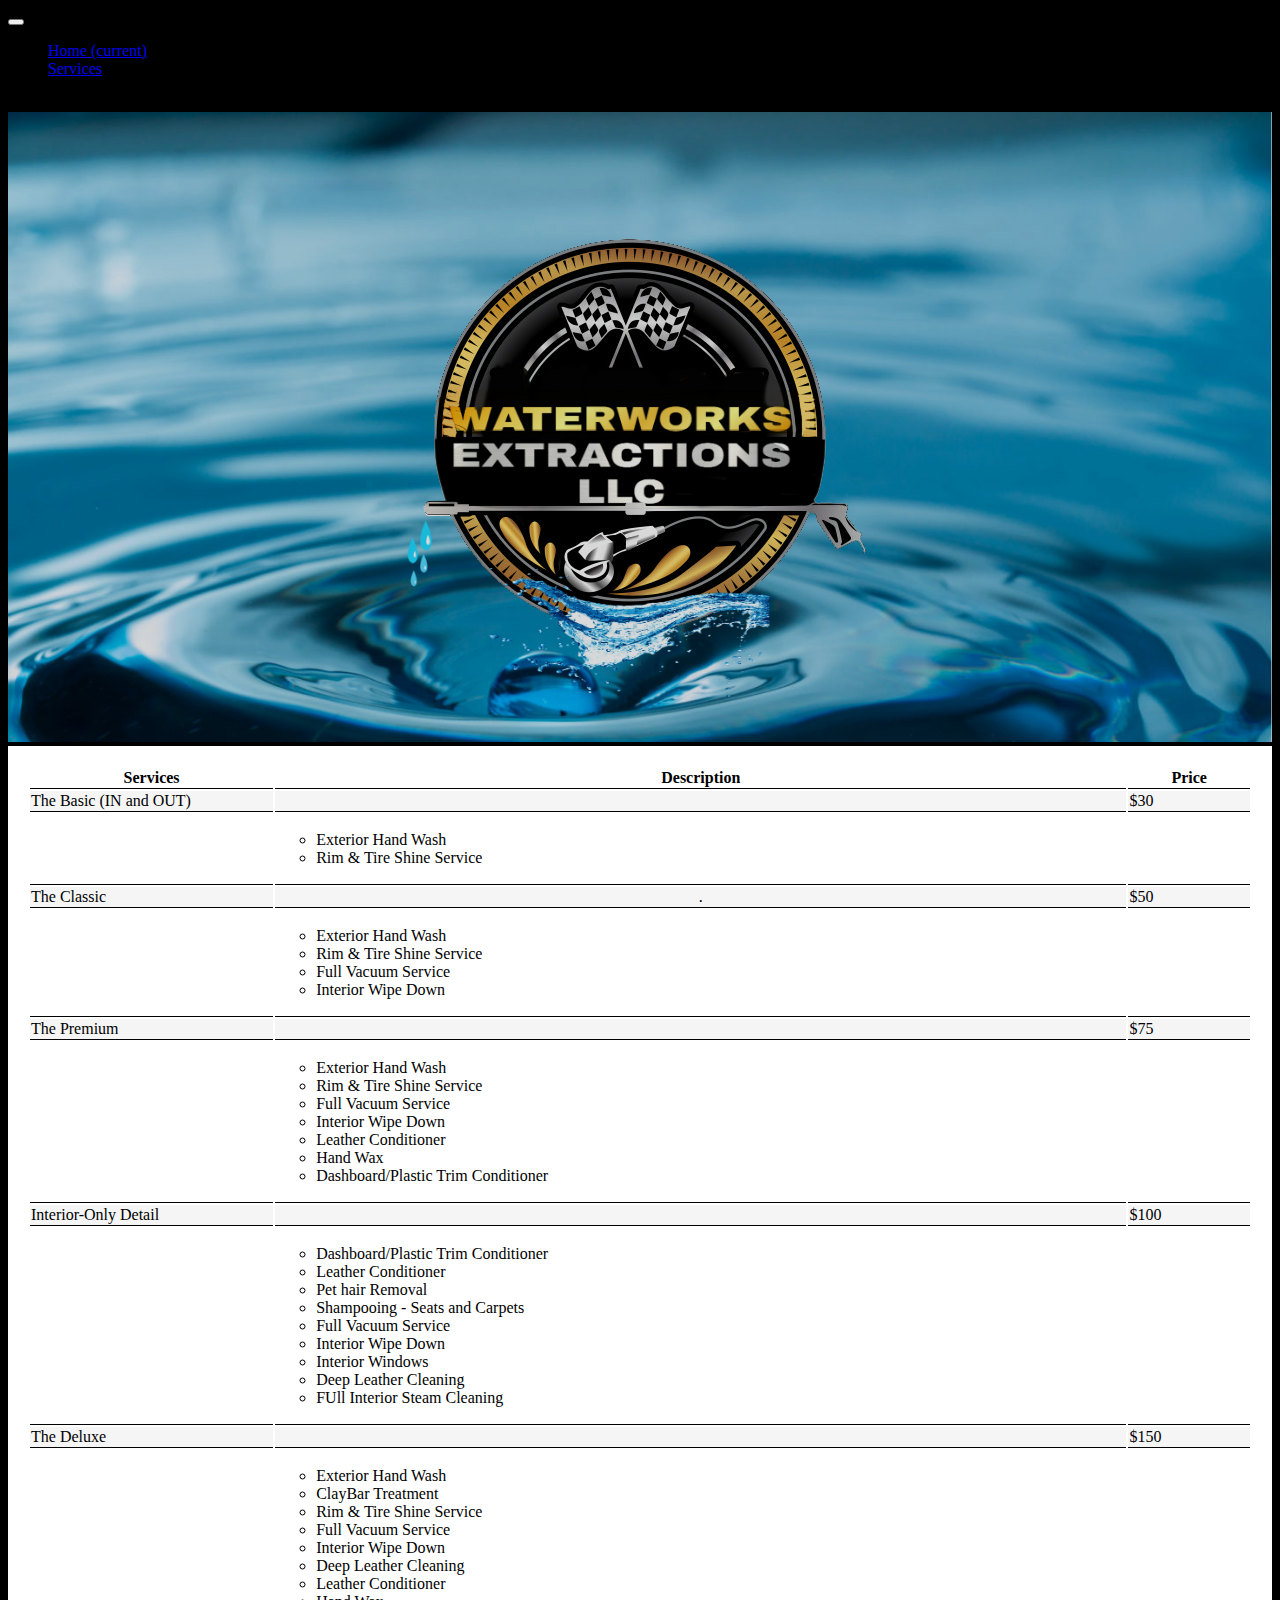
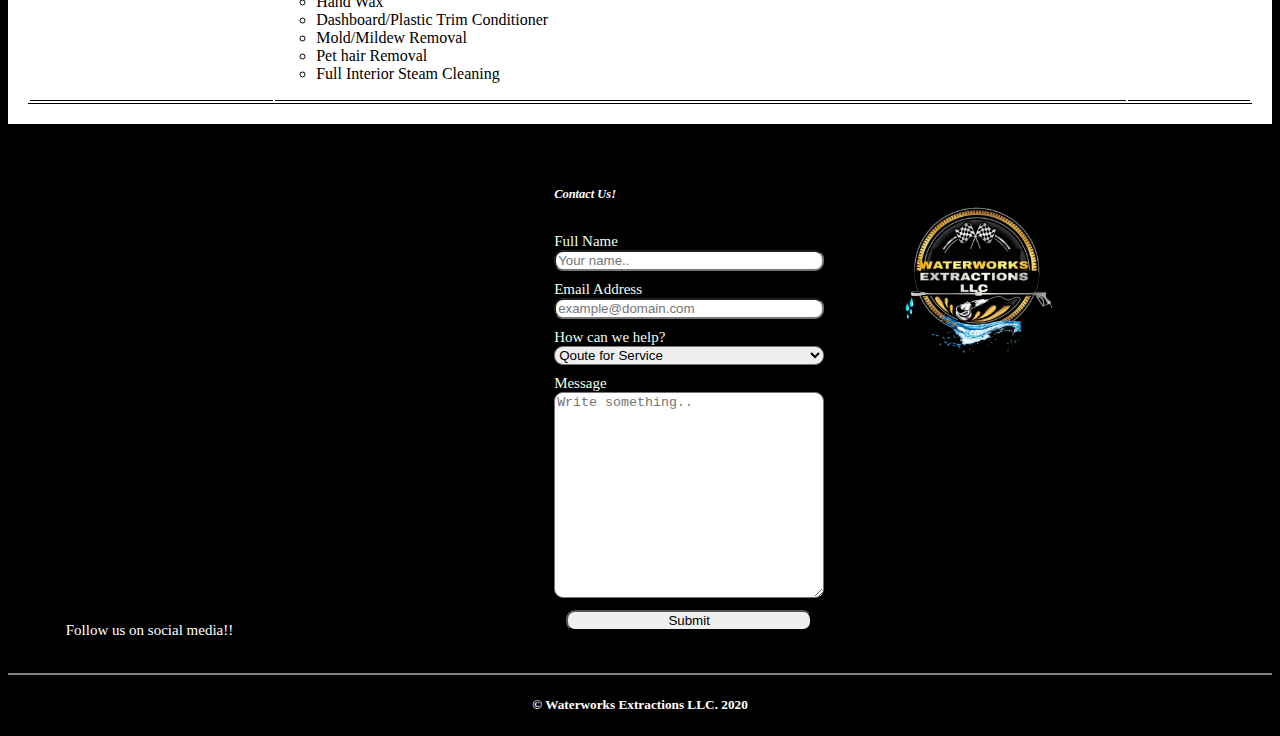
==== commit e10fa698: "commit test" ====
--- a/services.html
+++ b/services.html
@@ -1,230 +1,230 @@
-
-<!doctype html>
-<html lang="en">
-  <head>
-    <!-- Required meta tags -->
-    <meta charset="utf-8">
-    <meta name="viewport" content="width=device-width, initial-scale=1, shrink-to-fit=no">
-
-    <!-- Bootstrap CSS -->
-    <link rel="stylesheet" href="./css/styles.css" type="text/css">    
-    <link rel="stylesheet" href="https://stackpath.bootstrapcdn.com/bootstrap/4.5.0/css/bootstrap.min.css" integrity="sha384-9aIt2nRpC12Uk9gS9baDl411NQApFmC26EwAOH8WgZl5MYYxFfc+NcPb1dKGj7Sk" crossorigin="anonymous">
-
-    <title>Hello, world!</title>
-  </head>
-
-    <body style="background-color: black;">
-        <div class="container">
-          <nav class="navbar navbar-expand-xl navbar-light bg-warning">
-            <a class="navbar-brand" href="#"></a>
-            <button class="navbar-toggler" type="button" data-toggle="collapse" data-target="#navbarTogglerDemo02" aria-controls="navbarTogglerDemo02" aria-expanded="false" aria-label="Toggle navigation">
-              <span class="navbar-toggler-icon"></span>
-            </button>
-          
-            <div class="collapse navbar-collapse" id="navbarTogglerDemo02">
-              <ul class="navbar-nav mr-auto mt-2 mt-lg-0">
-                <li class="nav-item active">
-                  <a class="nav-link" href="./index.html">Home <span class="sr-only">(current)</span></a>
-                </li>
-                <li class="nav-item">
-                  <a class="nav-link" href="./services.html">Services</a>
-                </li>
-                <li class="nav-item">
-         
-              </ul>
-            </div>
-          </nav>
-
-          <div class="logo-container">         
-            <!-- <img src="C:\Users\jamal\Desktop\CarlMason\water-harvester-1440x970.jpg" class="img-fluid" style="border-radius: 0rem;" alt="Card image"> -->
-     
-              <img src="./img/wwe_rastorized.png" class="img-fluid logo-center" style="max-width: 57%;" alt="...">
-  
-  
-          </div>
-          
-          
-          <div class="service_price_section">
-            <table>
-                <thead>
-                    <tr>
-                        <th colspan="1" class="fcolumn1">Services</th>
-                        <th colspan="1" class="scolumn1">Description</th>
-                        <th colspan="1" class="tcolumn1">Price</th>
-                    </tr>
-                </thead>
-                <tbody>
-                    <tr>
-                        <td class="fcolumn">The Basic (IN and OUT)</td>  
-                        <td class="scolumn"></td> 
-                        <td class="tcolumn">$30</td>                     
-                    </tr>
-                    
-                    <tr>
-                        <td></td>
-                        <td>
-                            <ul>
-                                <li>Exterior Hand Wash</li>
-                                <li>Rim & Tire Shine Service</li>
-                            </ul>
-                        </td>
-                        <td></td>
-                    </tr>
-                    <tr>
-                        <td class="fcolumn">The Classic</td>  
-                        <td class="scolumn">.</td> 
-                        <td class="tcolumn">$50</td>                     
-                    </tr>
-                    <tr>
-                        
-                        <td></td>
-                        <td>
-                            <ul>
-                                <li>Exterior Hand Wash</li>
-                                <li>Rim & Tire Shine Service</li>
-                                <li>Full Vacuum Service</li>
-                                <li>Interior Wipe Down</li>                                
-                            </ul>
-                        </td>
-                        <td></td>
-                    </tr>  
-
-
-                    <tr>
-                        <td class="fcolumn">The Premium</td>   
-                        <td class="scolumn"></td>
-                        <td class="tcolumn">$75</td>                     
-                    </tr>
-                    <tr>
-                        <td></td>
-                        <td>
-                            <ul>
-                                <li>Exterior Hand Wash</li>
-                                <li>Rim & Tire Shine Service</li>
-                                <li>Full Vacuum Service</li>
-                                <li>Interior Wipe Down</li> 
-                                <li>Leather Conditioner</li> 
-                                <li>Hand Wax</li> 
-                                <li>Dashboard/Plastic Trim Conditioner</li>                             
-                            </ul>
-                        </td>
-                        <td></td>
-                    </tr>
-
-                    <tr>
-                        <td class="fcolumn">Interior-Only Detail</td>  
-                        <td class="scolumn"></td> 
-                        <td class="tcolumn">$100</td>                     
-                    </tr>
-                    
-                    <tr>
-                        <td></td>
-                        <td>
-                            <ul>
-                                <li>Dashboard/Plastic Trim Conditioner</li>
-                                <li>Leather Conditioner</li>
-                                <li>Pet hair Removal</li>
-                                <li>Shampooing - Seats and Carpets</li>
-                                <li>Full Vacuum Service</li>
-                                <li>Interior Wipe Down</li>
-                                <li>Interior Windows</li>
-                                <li>Deep Leather Cleaning</li>
-                                <li>FUll Interior Steam Cleaning</li>
-                                
-                            </ul>
-                        </td>
-                        <td></td>
-                    </tr>
-
-                    <tr>
-                        <td class="fcolumn">The Deluxe</td>  
-                        <td class="scolumn"></td> 
-                        <td class="tcolumn">$150</td>                     
-                    </tr>
-                    <tr>
-                        <td></td>
-                        <td>
-                            <ul>
-                                <li>Exterior Hand Wash</li>
-                                <li>ClayBar Treatment</li> 
-                                <li>Rim & Tire Shine Service</li>
-                                <li>Full Vacuum Service</li>
-                                <li>Interior Wipe Down</li> 
-                                <li>Deep Leather Cleaning</li> 
-                                <li>Leather Conditioner</li> 
-                                <li>Hand Wax</li> 
-                                <li>Dashboard/Plastic Trim Conditioner</li>  
-                                <li>Mold/Mildew Removal</li>  
-                                <li>Pet hair Removal</li>                           
-                                <li>Full Interior Steam Cleaning</li> 
-                            </ul>
-                        </td>
-                        <td></td>
-                    </tr>                                          
-
-                </tbody>
-            </table>            
-
-          </div>
-        </div>
-      
-
-
-
-        <footer class="ftr">
-            <div class="grid-container ">
-              <div class="grid-item grid1">
-                <!-- <span class="t-text--sm t-text--condensed t-text-ls--sm u-inline-block u-uppercase u-marg-r-lg u-valign-bottom" style="color: white;">Follow us</span> -->
-                <div class="soc_logo">
-                <!-- <div style="color: white; width: 210px;">Follow Us!!!</div> -->
-                <a href="https://www.facebook.com/220boy" rel="nofollow" class="builtin-icons light medium facebook-hover" target="_blank" alt="Follow Us on facebook" title="Follow Us on facebook"><svg class="mk-svg-icon soc_logo_size" data-name="mk-jupiter-icon-facebook" data-cacheid="icon-5f32cb82c5c8a" xmlns="http://www.w3.org/2000/svg" viewBox="0 0 512 512"><path d="M256-6.4c-141.385 0-256 114.615-256 256s114.615 256 256 256 256-114.615 256-256-114.615-256-256-256zm64.057 159.299h-49.041c-7.42 0-14.918 7.452-14.918 12.99v19.487h63.723c-2.081 28.41-6.407 64.679-6.407 64.679h-57.566v159.545h-63.929v-159.545h-32.756v-64.474h32.756v-33.53c0-8.098-1.706-62.336 70.46-62.336h57.678v63.183z"></path></svg></a>
-                <a href="https://www.linkedin.com/#" rel="nofollow" class="builtin-icons light medium linkedin-hover" target="_blank" alt="Follow Us on linkedin" title="Follow Us on linkedin"><svg class="mk-svg-icon soc_logo_size" data-name="mk-jupiter-icon-linkedin" data-cacheid="icon-5f32cb82c77b6" xmlns="http://www.w3.org/2000/svg" viewBox="0 0 512 512"><path d="M256-6.4c-141.385 0-256 114.615-256 256s114.615 256 256 256 256-114.615 256-256-114.615-256-256-256zm-96.612 95.448c19.722 0 31.845 13.952 32.215 32.284 0 17.943-12.492 32.311-32.592 32.311h-.389c-19.308 0-31.842-14.368-31.842-32.311 0-18.332 12.897-32.284 32.609-32.284zm32.685 288.552h-64.073v-192h64.073v192zm223.927-.089h-63.77v-97.087c0-27.506-11.119-46.257-34.797-46.257-18.092 0-22.348 12.656-27.075 24.868-1.724 4.382-2.165 10.468-2.165 16.583v101.892h-64.193s.881-173.01 0-192.221h57.693v.31h6.469v19.407c9.562-12.087 25.015-24.527 52.495-24.527 43.069 0 75.344 29.25 75.344 92.077v104.954z"></path></svg></a>
-                <a href="https://twitter.com/#" rel="nofollow" class="builtin-icons light medium twitter-hover" target="_blank" alt="Follow Us on twitter" title="Follow Us on twitter"><svg class="mk-svg-icon soc_logo_size" data-name="mk-jupiter-icon-twitter" data-cacheid="icon-5f32cb82c8dc2" xmlns="http://www.w3.org/2000/svg" viewBox="0 0 512 512"><path d="M256-6.4c-141.385 0-256 114.615-256 256s114.615 256 256 256 256-114.615 256-256-114.615-256-256-256zm146.24 258.654c-31.365 127.03-241.727 180.909-338.503 49.042 37.069 35.371 101.619 38.47 142.554-3.819-24.006 3.51-41.47-20.021-11.978-32.755-26.523 2.923-41.27-11.201-47.317-23.174 6.218-6.511 13.079-9.531 26.344-10.407-29.04-6.851-39.751-21.057-43.046-38.284 8.066-1.921 18.149-3.578 23.656-2.836-25.431-13.295-34.274-33.291-32.875-48.326 45.438 16.866 74.396 30.414 98.613 43.411 8.626 4.591 18.252 12.888 29.107 23.393 13.835-36.534 30.915-74.19 60.169-92.874-.493 4.236-2.758 8.179-5.764 11.406 8.298-7.535 19.072-12.719 30.027-14.216-1.257 8.22-13.105 12.847-20.249 15.539 5.414-1.688 34.209-14.531 37.348-7.216 3.705 8.328-19.867 12.147-23.872 13.593-2.985 1.004-5.992 2.105-8.936 3.299 36.492-3.634 71.317 26.456 81.489 63.809.719 2.687 1.44 5.672 2.1 8.801 13.341 4.978 37.521-.231 45.313-5.023-5.63 13.315-20.268 23.121-41.865 24.912 10.407 4.324 30.018 6.691 43.544 4.396-8.563 9.193-22.379 17.527-45.859 17.329z"></path></svg></a>
-              <div style="color: white;">Follow us on social media!!</div>
-              </div>
-              </div>
-              
-              <div class="grid-item grid2">
-                <form action="/action_page.php" class="contact_frm">
-                  <h5 style="color: white;"> <em><strong>Contact Us!</strong></em></h5>
-                  <label for="fname">Full Name</label>
-                  <input type="text" id="fname" name="fullname" placeholder="Your name..">
-              
-                  <label for="email">Email Address</label>
-                  <input type="email" id="email" name="email" placeholder="example@domain.com">
-              
-                  <label for="cetegory">How can we help?</label>
-                  <select id="category" name="category">
-                    <option value="price_inq">Qoute for Service</option>
-                    <option value="canada">Other</option>
-                  </select>
-              
-                  <label for="subject">Message</label>
-                  <textarea id="subject" name="subject" placeholder="Write something.." style="height:200px"></textarea>
-              
-                  <input id="submit" type="submit" value="Submit">
-                </form>          
-              </div>
-              
-              <div class="grid-item grid3">
-                <img src="./img/wwe_rastorized.png" class="img-fluid logo-center" style="max-width: 57%;" alt="...">
-              </div>
-      
-            </div> 
-      
-            <div class="separator">
-      
-            </div>
-            <div class="cpyrt">
-              <h5>© Waterworks Extractions LLC. 2020 </h5>
-            </div>
-          </footer>
-
-           <!-- Optional JavaScript -->
-    <!-- jQuery first, then Popper.js, then Bootstrap JS -->
-    <script src="https://code.jquery.com/jquery-3.5.1.slim.min.js" integrity="sha384-DfXdz2htPH0lsSSs5nCTpuj/zy4C+OGpamoFVy38MVBnE+IbbVYUew+OrCXaRkfj" crossorigin="anonymous"></script>
-    <script src="https://cdn.jsdelivr.net/npm/popper.js@1.16.0/dist/umd/popper.min.js" integrity="sha384-Q6E9RHvbIyZFJoft+2mJbHaEWldlvI9IOYy5n3zV9zzTtmI3UksdQRVvoxMfooAo" crossorigin="anonymous"></script>
-    <script src="https://stackpath.bootstrapcdn.com/bootstrap/4.5.0/js/bootstrap.min.js" integrity="sha384-OgVRvuATP1z7JjHLkuOU7Xw704+h835Lr+6QL9UvYjZE3Ipu6Tp75j7Bh/kR0JKI" crossorigin="anonymous"></script>
- 
-  </body>
-</html>
+
+<!doctype html>
+<html lang="en">
+  <head>
+    <!-- Required meta tags -->
+    <meta charset="utf-8">
+    <meta name="viewport" content="width=device-width, initial-scale=1, shrink-to-fit=no">
+
+    <!-- Bootstrap CSS -->
+    <link rel="stylesheet" href="./css/styles.css" type="text/css">    
+    <link rel="stylesheet" href="https://stackpath.bootstrapcdn.com/bootstrap/4.5.0/css/bootstrap.min.css" integrity="sha384-9aIt2nRpC12Uk9gS9baDl411NQApFmC26EwAOH8WgZl5MYYxFfc+NcPb1dKGj7Sk" crossorigin="anonymous">
+
+    <title>Hello, world!</title>
+  </head>
+
+    <body style="background-color: black;">
+        <div class="container">
+          <nav class="navbar navbar-expand-xl navbar-light bg-warning">
+            <a class="navbar-brand" href="#"></a>
+            <button class="navbar-toggler" type="button" data-toggle="collapse" data-target="#navbarTogglerDemo02" aria-controls="navbarTogglerDemo02" aria-expanded="false" aria-label="Toggle navigation">
+              <span class="navbar-toggler-icon"></span>
+            </button>
+          
+            <div class="collapse navbar-collapse" id="navbarTogglerDemo02">
+              <ul class="navbar-nav mr-auto mt-2 mt-lg-0">
+                <li class="nav-item active">
+                  <a class="nav-link" href="./index.html">Home <span class="sr-only">(current)</span></a>
+                </li>
+                <li class="nav-item">
+                  <a class="nav-link" href="./services.html">Services</a>
+                </li>
+                <li class="nav-item">
+         
+              </ul>
+            </div>
+          </nav>
+
+          <div class="logo-container">         
+            <!-- <img src="C:\Users\jamal\Desktop\CarlMason\water-harvester-1440x970.jpg" class="img-fluid" style="border-radius: 0rem;" alt="Card image"> -->
+     
+              <img src="./img/wwe_rastorized.png" class="img-fluid logo-center" style="max-width: 57%;" alt="...">
+  
+  
+          </div>
+          
+          
+          <div class="service_price_section">
+            <table>
+                <thead>
+                    <tr>
+                        <th colspan="1" class="fcolumn1">Services</th>
+                        <th colspan="1" class="scolumn1">Description</th>
+                        <th colspan="1" class="tcolumn1">Price</th>
+                    </tr>
+                </thead>
+                <tbody>
+                    <tr>
+                        <td class="fcolumn">The Basic (IN and OUT)</td>  
+                        <td class="scolumn"></td> 
+                        <td class="tcolumn">$30</td>                     
+                    </tr>
+                    
+                    <tr>
+                        <td></td>
+                        <td>
+                            <ul>
+                                <li>Exterior Hand Wash</li>
+                                <li>Rim & Tire Shine Service</li>
+                            </ul>
+                        </td>
+                        <td></td>
+                    </tr>
+                    <tr>
+                        <td class="fcolumn">The Classic</td>  
+                        <td class="scolumn">.</td> 
+                        <td class="tcolumn">$50</td>                     
+                    </tr>
+                    <tr>
+                        
+                        <td></td>
+                        <td>
+                            <ul>
+                                <li>Exterior Hand Wash</li>
+                                <li>Rim & Tire Shine Service</li>
+                                <li>Full Vacuum Service</li>
+                                <li>Interior Wipe Down</li>                                
+                            </ul>
+                        </td>
+                        <td></td>
+                    </tr>  
+
+
+                    <tr>
+                        <td class="fcolumn">The Premium</td>   
+                        <td class="scolumn"></td>
+                        <td class="tcolumn">$75</td>                     
+                    </tr>
+                    <tr>
+                        <td></td>
+                        <td>
+                            <ul>
+                                <li>Exterior Hand Wash</li>
+                                <li>Rim & Tire Shine Service</li>
+                                <li>Full Vacuum Service</li>
+                                <li>Interior Wipe Down</li> 
+                                <li>Leather Conditioner</li> 
+                                <li>Hand Wax</li> 
+                                <li>Dashboard/Plastic Trim Conditioner</li>                             
+                            </ul>
+                        </td>
+                        <td></td>
+                    </tr>
+
+                    <tr>
+                        <td class="fcolumn">Interior-Only Detail</td>  
+                        <td class="scolumn"></td> 
+                        <td class="tcolumn">$100</td>                     
+                    </tr>
+                    
+                    <tr>
+                        <td></td>
+                        <td>
+                            <ul>
+                                <li>Dashboard/Plastic Trim Conditioner</li>
+                                <li>Leather Conditioner</li>
+                                <li>Pet hair Removal</li>
+                                <li>Shampooing - Seats and Carpets</li>
+                                <li>Full Vacuum Service</li>
+                                <li>Interior Wipe Down</li>
+                                <li>Interior Windows</li>
+                                <li>Deep Leather Cleaning</li>
+                                <li>FUll Interior Steam Cleaning</li>
+                                
+                            </ul>
+                        </td>
+                        <td></td>
+                    </tr>
+
+                    <tr>
+                        <td class="fcolumn">The Deluxe</td>  
+                        <td class="scolumn"></td> 
+                        <td class="tcolumn">$150</td>                     
+                    </tr>
+                    <tr>
+                        <td></td>
+                        <td>
+                            <ul>
+                                <li>Exterior Hand Wash</li>
+                                <li>ClayBar Treatment</li> 
+                                <li>Rim & Tire Shine Service</li>
+                                <li>Full Vacuum Service</li>
+                                <li>Interior Wipe Down</li> 
+                                <li>Deep Leather Cleaning</li> 
+                                <li>Leather Conditioner</li> 
+                                <li>Hand Wax</li> 
+                                <li>Dashboard/Plastic Trim Conditioner</li>  
+                                <li>Mold/Mildew Removal</li>  
+                                <li>Pet hair Removal</li>                           
+                                <li>Full Interior Steam Cleaning</li> 
+                            </ul>
+                        </td>
+                        <td></td>
+                    </tr>                                          
+
+                </tbody>
+            </table>            
+
+          </div>
+        </div>
+      
+
+
+
+        <footer class="ftr">
+            <div class="grid-container ">
+              <div class="grid-item grid1">
+                <!-- <span class="t-text--sm t-text--condensed t-text-ls--sm u-inline-block u-uppercase u-marg-r-lg u-valign-bottom" style="color: white;">Follow us</span> -->
+                <div class="soc_logo">
+                <!-- <div style="color: white; width: 210px;">Follow Us!!!</div> -->
+                <a href="https://www.facebook.com/220boy" rel="nofollow" class="builtin-icons light medium facebook-hover" target="_blank" alt="Follow Us on facebook" title="Follow Us on facebook"><svg class="mk-svg-icon soc_logo_size" data-name="mk-jupiter-icon-facebook" data-cacheid="icon-5f32cb82c5c8a" xmlns="http://www.w3.org/2000/svg" viewBox="0 0 512 512"><path d="M256-6.4c-141.385 0-256 114.615-256 256s114.615 256 256 256 256-114.615 256-256-114.615-256-256-256zm64.057 159.299h-49.041c-7.42 0-14.918 7.452-14.918 12.99v19.487h63.723c-2.081 28.41-6.407 64.679-6.407 64.679h-57.566v159.545h-63.929v-159.545h-32.756v-64.474h32.756v-33.53c0-8.098-1.706-62.336 70.46-62.336h57.678v63.183z"></path></svg></a>
+                <a href="https://www.linkedin.com/#" rel="nofollow" class="builtin-icons light medium linkedin-hover" target="_blank" alt="Follow Us on linkedin" title="Follow Us on linkedin"><svg class="mk-svg-icon soc_logo_size" data-name="mk-jupiter-icon-linkedin" data-cacheid="icon-5f32cb82c77b6" xmlns="http://www.w3.org/2000/svg" viewBox="0 0 512 512"><path d="M256-6.4c-141.385 0-256 114.615-256 256s114.615 256 256 256 256-114.615 256-256-114.615-256-256-256zm-96.612 95.448c19.722 0 31.845 13.952 32.215 32.284 0 17.943-12.492 32.311-32.592 32.311h-.389c-19.308 0-31.842-14.368-31.842-32.311 0-18.332 12.897-32.284 32.609-32.284zm32.685 288.552h-64.073v-192h64.073v192zm223.927-.089h-63.77v-97.087c0-27.506-11.119-46.257-34.797-46.257-18.092 0-22.348 12.656-27.075 24.868-1.724 4.382-2.165 10.468-2.165 16.583v101.892h-64.193s.881-173.01 0-192.221h57.693v.31h6.469v19.407c9.562-12.087 25.015-24.527 52.495-24.527 43.069 0 75.344 29.25 75.344 92.077v104.954z"></path></svg></a>
+                <a href="https://twitter.com/#" rel="nofollow" class="builtin-icons light medium twitter-hover" target="_blank" alt="Follow Us on twitter" title="Follow Us on twitter"><svg class="mk-svg-icon soc_logo_size" data-name="mk-jupiter-icon-twitter" data-cacheid="icon-5f32cb82c8dc2" xmlns="http://www.w3.org/2000/svg" viewBox="0 0 512 512"><path d="M256-6.4c-141.385 0-256 114.615-256 256s114.615 256 256 256 256-114.615 256-256-114.615-256-256-256zm146.24 258.654c-31.365 127.03-241.727 180.909-338.503 49.042 37.069 35.371 101.619 38.47 142.554-3.819-24.006 3.51-41.47-20.021-11.978-32.755-26.523 2.923-41.27-11.201-47.317-23.174 6.218-6.511 13.079-9.531 26.344-10.407-29.04-6.851-39.751-21.057-43.046-38.284 8.066-1.921 18.149-3.578 23.656-2.836-25.431-13.295-34.274-33.291-32.875-48.326 45.438 16.866 74.396 30.414 98.613 43.411 8.626 4.591 18.252 12.888 29.107 23.393 13.835-36.534 30.915-74.19 60.169-92.874-.493 4.236-2.758 8.179-5.764 11.406 8.298-7.535 19.072-12.719 30.027-14.216-1.257 8.22-13.105 12.847-20.249 15.539 5.414-1.688 34.209-14.531 37.348-7.216 3.705 8.328-19.867 12.147-23.872 13.593-2.985 1.004-5.992 2.105-8.936 3.299 36.492-3.634 71.317 26.456 81.489 63.809.719 2.687 1.44 5.672 2.1 8.801 13.341 4.978 37.521-.231 45.313-5.023-5.63 13.315-20.268 23.121-41.865 24.912 10.407 4.324 30.018 6.691 43.544 4.396-8.563 9.193-22.379 17.527-45.859 17.329z"></path></svg></a>
+              <div style="color: white;">Follow us on social media!!</div>
+              </div>
+              </div>
+              
+              <div class="grid-item grid2">
+                <form action="/action_page.php" class="contact_frm">
+                  <h5 style="color: white;"> <em><strong>Contact Us!</strong></em></h5>
+                  <label for="fname">Full Name</label>
+                  <input type="text" id="fname" name="fullname" placeholder="Your name..">
+              
+                  <label for="email">Email Address</label>
+                  <input type="email" id="email" name="email" placeholder="example@domain.com">
+              
+                  <label for="cetegory">How can we help?</label>
+                  <select id="category" name="category">
+                    <option value="price_inq">Qoute for Service</option>
+                    <option value="canada">Other</option>
+                  </select>
+              
+                  <label for="subject">Message</label>
+                  <textarea id="subject" name="subject" placeholder="Write something.." style="height:200px"></textarea>
+              
+                  <input id="submit" type="submit" value="Submit">
+                </form>          
+              </div>
+              
+              <div class="grid-item grid3">
+                <img src="./img/wwe_rastorized.png" class="img-fluid logo-center" style="max-width: 57%;" alt="...">
+              </div>
+      
+            </div> 
+      
+            <div class="separator">
+      
+            </div>
+            <div class="cpyrt">
+              <h5>© Waterworks Extractions LLC. 2020 </h5>
+            </div>
+          </footer>
+
+           <!-- Optional JavaScript -->
+    <!-- jQuery first, then Popper.js, then Bootstrap JS -->
+    <script src="https://code.jquery.com/jquery-3.5.1.slim.min.js" integrity="sha384-DfXdz2htPH0lsSSs5nCTpuj/zy4C+OGpamoFVy38MVBnE+IbbVYUew+OrCXaRkfj" crossorigin="anonymous"></script>
+    <script src="https://cdn.jsdelivr.net/npm/popper.js@1.16.0/dist/umd/popper.min.js" integrity="sha384-Q6E9RHvbIyZFJoft+2mJbHaEWldlvI9IOYy5n3zV9zzTtmI3UksdQRVvoxMfooAo" crossorigin="anonymous"></script>
+    <script src="https://stackpath.bootstrapcdn.com/bootstrap/4.5.0/js/bootstrap.min.js" integrity="sha384-OgVRvuATP1z7JjHLkuOU7Xw704+h835Lr+6QL9UvYjZE3Ipu6Tp75j7Bh/kR0JKI" crossorigin="anonymous"></script>
+ 
+  </body>
+</html>--- a/css/styles.css
+++ b/css/styles.css
@@ -172,8 +172,14 @@
     .grid3 {
     position: relative;
     grid-area: third;
-
-}
+    
+}
+    .grid3 > img {
+        position: relative;
+        grid-area: third;
+
+        width: 200px;
+    }
 
   .grid-item {
     padding: 20px;
@@ -188,11 +194,13 @@
   .soc_logo{
     position: relative;
     top: 80%;
+    text-align: center;
+    width: 223px;
 }
 
 .soc_logo_size{
-    height: 70px !important;
-    width: 70px !important;
+    height: 70px;
+    width: 70px;
 }
 
 .contact_frm {
@@ -261,8 +269,17 @@
         position: relative;
         top: auto;
         text-align: center;
+        width: 223px;
+        height: 150px;
+        left: 23%;
     }
 
+    .contact_frm {
+        position: relative;
+        left: 17%;
+        width: 270px;
+    }
+
 }
 
 
@@ -270,6 +287,10 @@
     position: relative;
     border-bottom: solid black 1px;
     
+}
+
+ td > ul > li {
+    list-style-type: circle;
 }
 
 table{
@@ -314,3 +335,7 @@
     width: 20%;
 
 }
+
+.soc_logo > div {
+    text-align: center;
+}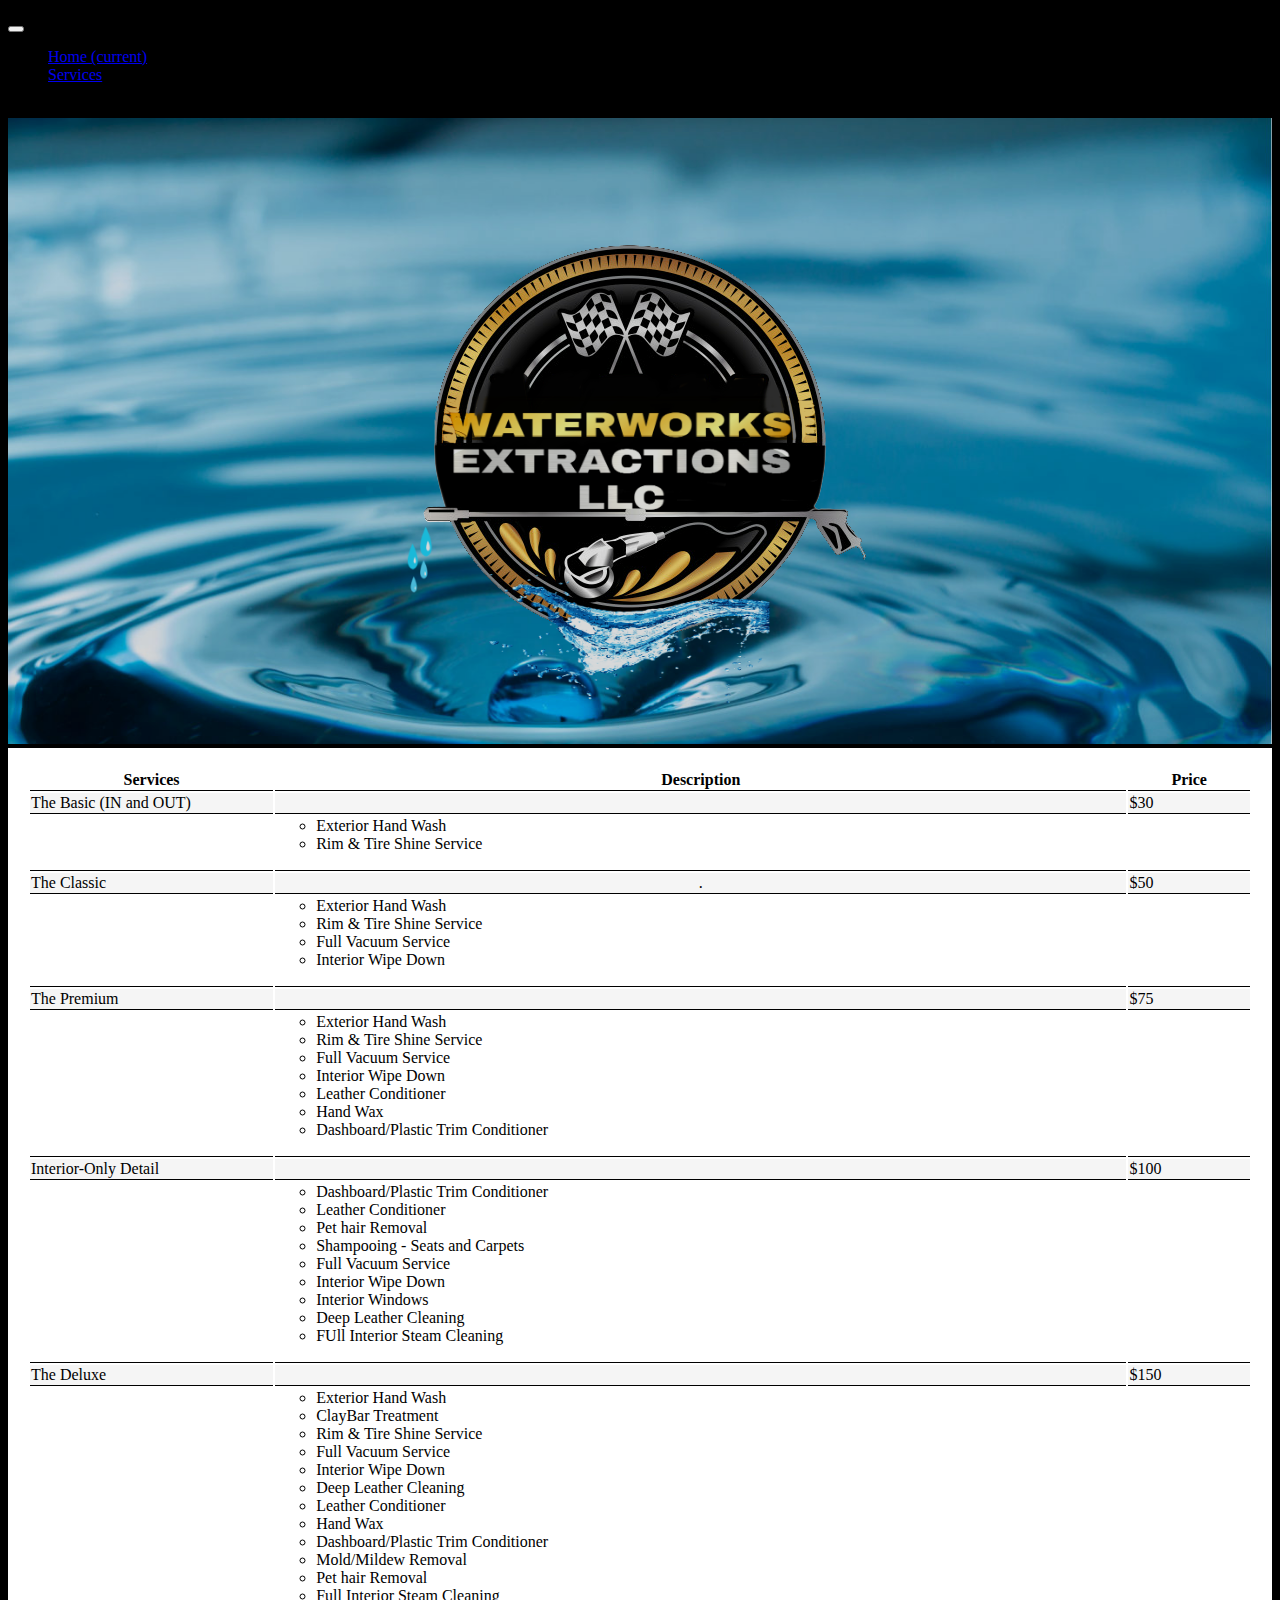
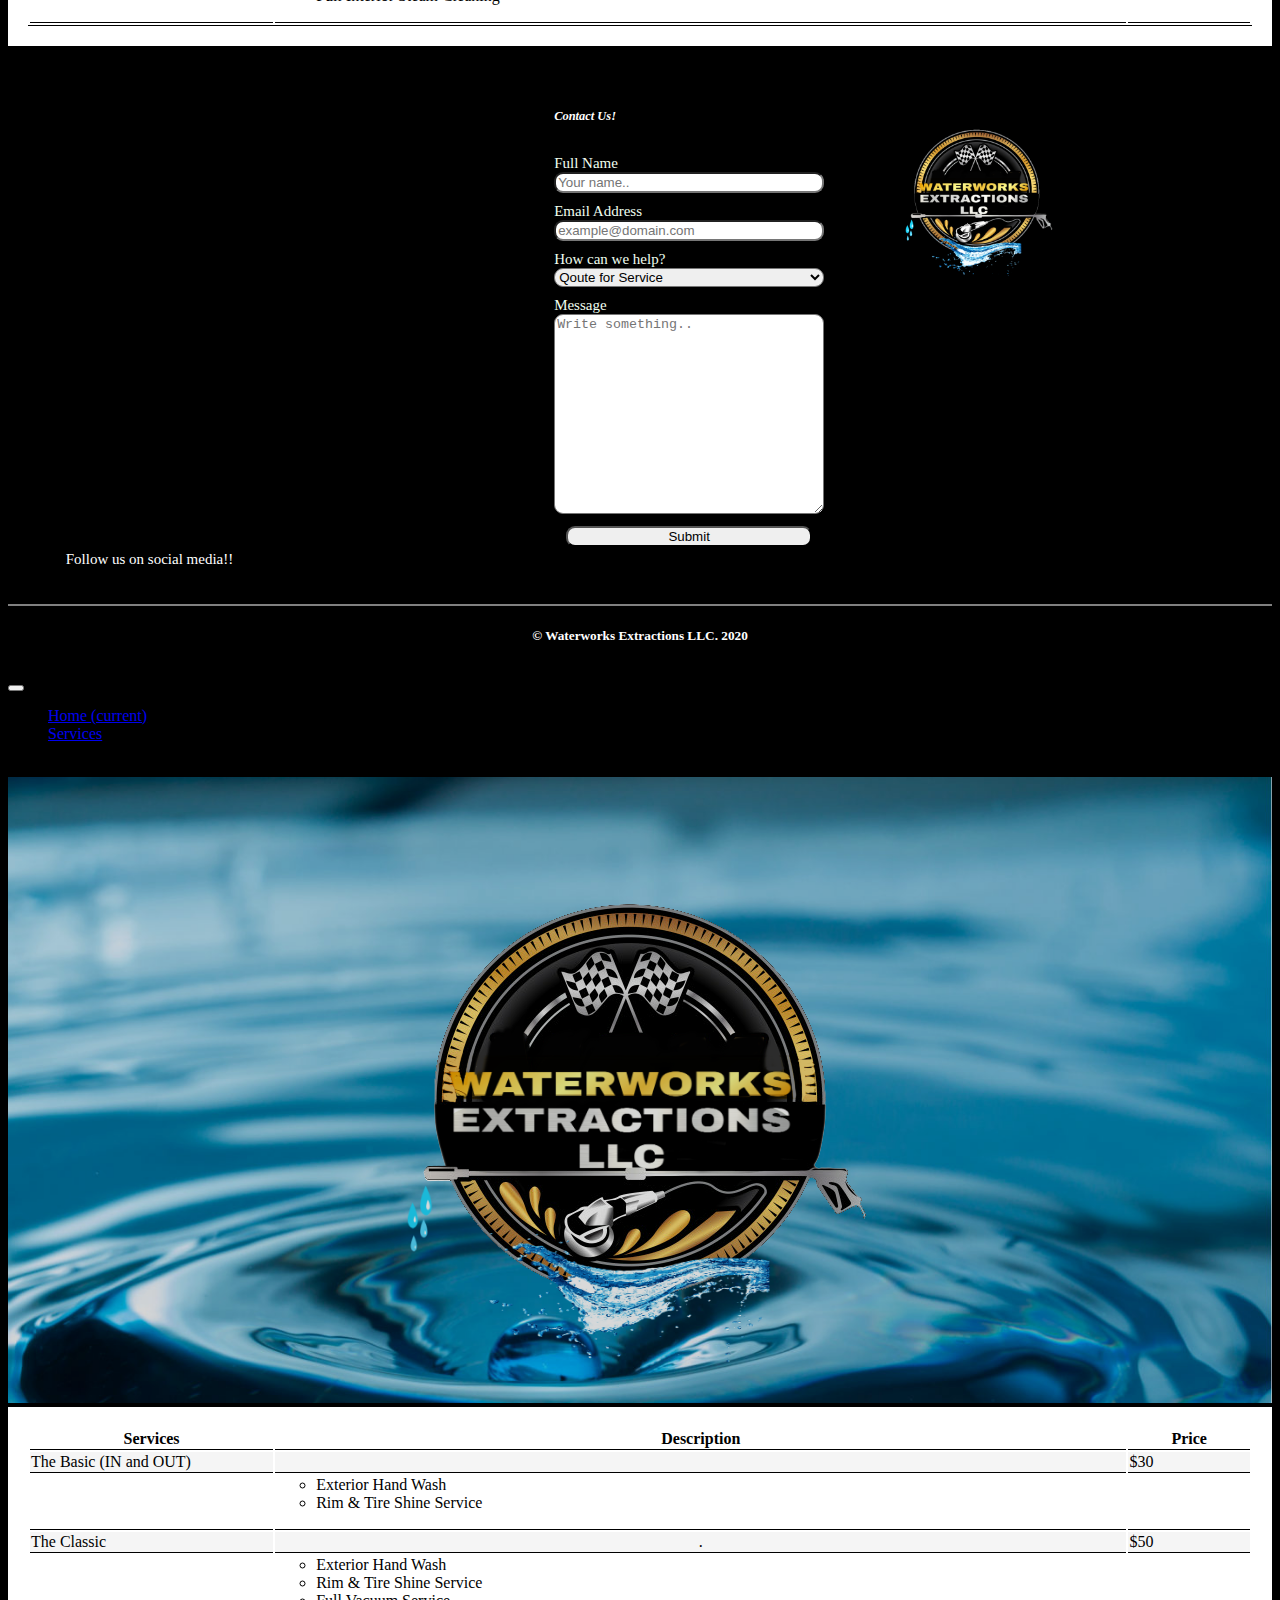
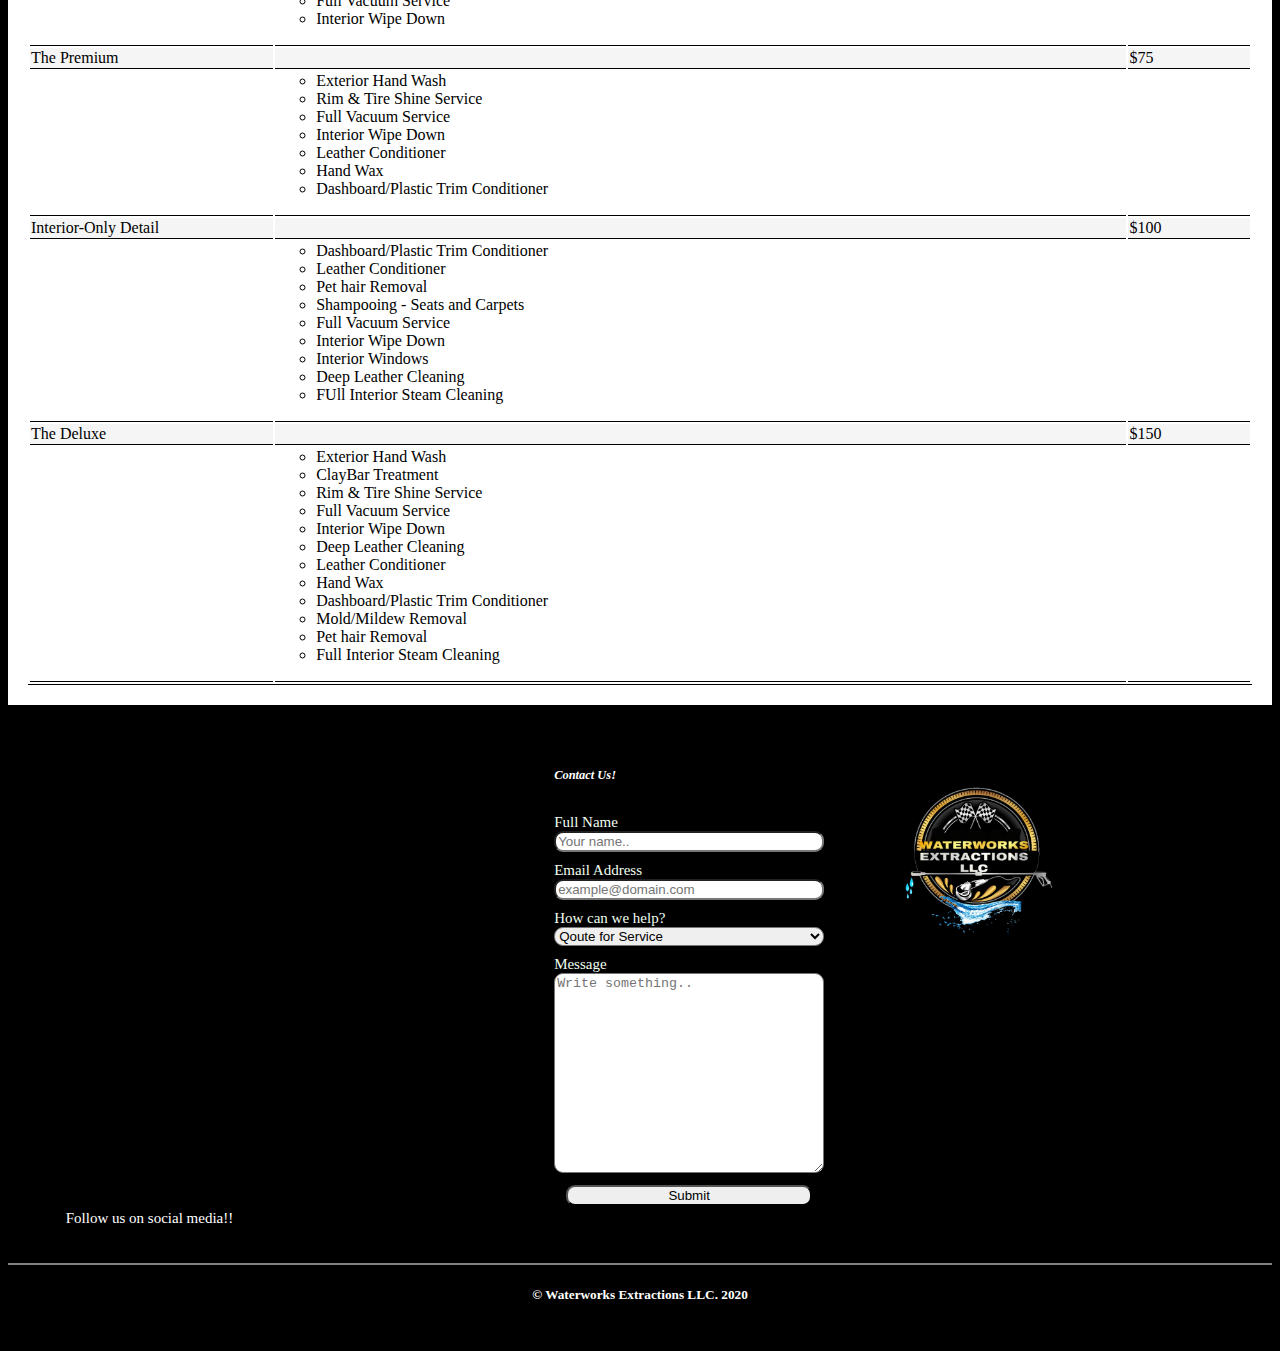
==== commit eb443f5a: "fixed the merging conflicts" ====
--- a/services.html
+++ b/services.html
@@ -1,3 +1,4 @@
+<<<<<<< HEAD
 
 <!doctype html>
 <html lang="en">
@@ -227,4 +228,236 @@
     <script src="https://stackpath.bootstrapcdn.com/bootstrap/4.5.0/js/bootstrap.min.js" integrity="sha384-OgVRvuATP1z7JjHLkuOU7Xw704+h835Lr+6QL9UvYjZE3Ipu6Tp75j7Bh/kR0JKI" crossorigin="anonymous"></script>
  
   </body>
-</html>+</html>
+=======
+
+<!doctype html>
+<html lang="en">
+  <head>
+    <!-- Required meta tags -->
+    <meta charset="utf-8">
+    <meta name="viewport" content="width=device-width, initial-scale=1, shrink-to-fit=no">
+
+    <!-- Bootstrap CSS -->
+    <link rel="stylesheet" href="./css/styles.css" type="text/css">    
+    <link rel="stylesheet" href="https://stackpath.bootstrapcdn.com/bootstrap/4.5.0/css/bootstrap.min.css" integrity="sha384-9aIt2nRpC12Uk9gS9baDl411NQApFmC26EwAOH8WgZl5MYYxFfc+NcPb1dKGj7Sk" crossorigin="anonymous">
+
+    <title>Hello, world!</title>
+  </head>
+
+    <body style="background-color: black;">
+        <div class="container">
+          <nav class="navbar navbar-expand-xl navbar-light bg-warning">
+            <a class="navbar-brand" href="#"></a>
+            <button class="navbar-toggler" type="button" data-toggle="collapse" data-target="#navbarTogglerDemo02" aria-controls="navbarTogglerDemo02" aria-expanded="false" aria-label="Toggle navigation">
+              <span class="navbar-toggler-icon"></span>
+            </button>
+          
+            <div class="collapse navbar-collapse" id="navbarTogglerDemo02">
+              <ul class="navbar-nav mr-auto mt-2 mt-lg-0">
+                <li class="nav-item active">
+                  <a class="nav-link" href="./index.html">Home <span class="sr-only">(current)</span></a>
+                </li>
+                <li class="nav-item">
+                  <a class="nav-link" href="./services.html">Services</a>
+                </li>
+                <li class="nav-item">
+         
+              </ul>
+            </div>
+          </nav>
+
+          <div class="logo-container">         
+            <!-- <img src="C:\Users\jamal\Desktop\CarlMason\water-harvester-1440x970.jpg" class="img-fluid" style="border-radius: 0rem;" alt="Card image"> -->
+     
+              <img src="./img/wwe_rastorized.png" class="img-fluid logo-center" style="max-width: 57%;" alt="...">
+  
+  
+          </div>
+          
+          
+          <div class="service_price_section">
+            <table>
+                <thead>
+                    <tr>
+                        <th colspan="1" class="fcolumn1">Services</th>
+                        <th colspan="1" class="scolumn1">Description</th>
+                        <th colspan="1" class="tcolumn1">Price</th>
+                    </tr>
+                </thead>
+                <tbody>
+                    <tr>
+                        <td class="fcolumn">The Basic (IN and OUT)</td>  
+                        <td class="scolumn"></td> 
+                        <td class="tcolumn">$30</td>                     
+                    </tr>
+                    
+                    <tr>
+                        <td></td>
+                        <td>
+                            <ul>
+                                <li>Exterior Hand Wash</li>
+                                <li>Rim & Tire Shine Service</li>
+                            </ul>
+                        </td>
+                        <td></td>
+                    </tr>
+                    <tr>
+                        <td class="fcolumn">The Classic</td>  
+                        <td class="scolumn">.</td> 
+                        <td class="tcolumn">$50</td>                     
+                    </tr>
+                    <tr>
+                        
+                        <td></td>
+                        <td>
+                            <ul>
+                                <li>Exterior Hand Wash</li>
+                                <li>Rim & Tire Shine Service</li>
+                                <li>Full Vacuum Service</li>
+                                <li>Interior Wipe Down</li>                                
+                            </ul>
+                        </td>
+                        <td></td>
+                    </tr>  
+
+
+                    <tr>
+                        <td class="fcolumn">The Premium</td>   
+                        <td class="scolumn"></td>
+                        <td class="tcolumn">$75</td>                     
+                    </tr>
+                    <tr>
+                        <td></td>
+                        <td>
+                            <ul>
+                                <li>Exterior Hand Wash</li>
+                                <li>Rim & Tire Shine Service</li>
+                                <li>Full Vacuum Service</li>
+                                <li>Interior Wipe Down</li> 
+                                <li>Leather Conditioner</li> 
+                                <li>Hand Wax</li> 
+                                <li>Dashboard/Plastic Trim Conditioner</li>                             
+                            </ul>
+                        </td>
+                        <td></td>
+                    </tr>
+
+                    <tr>
+                        <td class="fcolumn">Interior-Only Detail</td>  
+                        <td class="scolumn"></td> 
+                        <td class="tcolumn">$100</td>                     
+                    </tr>
+                    
+                    <tr>
+                        <td></td>
+                        <td>
+                            <ul>
+                                <li>Dashboard/Plastic Trim Conditioner</li>
+                                <li>Leather Conditioner</li>
+                                <li>Pet hair Removal</li>
+                                <li>Shampooing - Seats and Carpets</li>
+                                <li>Full Vacuum Service</li>
+                                <li>Interior Wipe Down</li>
+                                <li>Interior Windows</li>
+                                <li>Deep Leather Cleaning</li>
+                                <li>FUll Interior Steam Cleaning</li>
+                                
+                            </ul>
+                        </td>
+                        <td></td>
+                    </tr>
+
+                    <tr>
+                        <td class="fcolumn">The Deluxe</td>  
+                        <td class="scolumn"></td> 
+                        <td class="tcolumn">$150</td>                     
+                    </tr>
+                    <tr>
+                        <td></td>
+                        <td>
+                            <ul>
+                                <li>Exterior Hand Wash</li>
+                                <li>ClayBar Treatment</li> 
+                                <li>Rim & Tire Shine Service</li>
+                                <li>Full Vacuum Service</li>
+                                <li>Interior Wipe Down</li> 
+                                <li>Deep Leather Cleaning</li> 
+                                <li>Leather Conditioner</li> 
+                                <li>Hand Wax</li> 
+                                <li>Dashboard/Plastic Trim Conditioner</li>  
+                                <li>Mold/Mildew Removal</li>  
+                                <li>Pet hair Removal</li>                           
+                                <li>Full Interior Steam Cleaning</li> 
+                            </ul>
+                        </td>
+                        <td></td>
+                    </tr>                                          
+
+                </tbody>
+            </table>            
+
+          </div>
+        </div>
+      
+
+
+
+        <footer class="ftr">
+            <div class="grid-container ">
+              <div class="grid-item grid1">
+                <!-- <span class="t-text--sm t-text--condensed t-text-ls--sm u-inline-block u-uppercase u-marg-r-lg u-valign-bottom" style="color: white;">Follow us</span> -->
+                <div class="soc_logo">
+                <!-- <div style="color: white; width: 210px;">Follow Us!!!</div> -->
+                <a href="https://www.facebook.com/220boy" rel="nofollow" class="builtin-icons light medium facebook-hover" target="_blank" alt="Follow Us on facebook" title="Follow Us on facebook"><svg class="mk-svg-icon soc_logo_size" data-name="mk-jupiter-icon-facebook" data-cacheid="icon-5f32cb82c5c8a" xmlns="http://www.w3.org/2000/svg" viewBox="0 0 512 512"><path d="M256-6.4c-141.385 0-256 114.615-256 256s114.615 256 256 256 256-114.615 256-256-114.615-256-256-256zm64.057 159.299h-49.041c-7.42 0-14.918 7.452-14.918 12.99v19.487h63.723c-2.081 28.41-6.407 64.679-6.407 64.679h-57.566v159.545h-63.929v-159.545h-32.756v-64.474h32.756v-33.53c0-8.098-1.706-62.336 70.46-62.336h57.678v63.183z"></path></svg></a>
+                <a href="https://www.linkedin.com/#" rel="nofollow" class="builtin-icons light medium linkedin-hover" target="_blank" alt="Follow Us on linkedin" title="Follow Us on linkedin"><svg class="mk-svg-icon soc_logo_size" data-name="mk-jupiter-icon-linkedin" data-cacheid="icon-5f32cb82c77b6" xmlns="http://www.w3.org/2000/svg" viewBox="0 0 512 512"><path d="M256-6.4c-141.385 0-256 114.615-256 256s114.615 256 256 256 256-114.615 256-256-114.615-256-256-256zm-96.612 95.448c19.722 0 31.845 13.952 32.215 32.284 0 17.943-12.492 32.311-32.592 32.311h-.389c-19.308 0-31.842-14.368-31.842-32.311 0-18.332 12.897-32.284 32.609-32.284zm32.685 288.552h-64.073v-192h64.073v192zm223.927-.089h-63.77v-97.087c0-27.506-11.119-46.257-34.797-46.257-18.092 0-22.348 12.656-27.075 24.868-1.724 4.382-2.165 10.468-2.165 16.583v101.892h-64.193s.881-173.01 0-192.221h57.693v.31h6.469v19.407c9.562-12.087 25.015-24.527 52.495-24.527 43.069 0 75.344 29.25 75.344 92.077v104.954z"></path></svg></a>
+                <a href="https://twitter.com/#" rel="nofollow" class="builtin-icons light medium twitter-hover" target="_blank" alt="Follow Us on twitter" title="Follow Us on twitter"><svg class="mk-svg-icon soc_logo_size" data-name="mk-jupiter-icon-twitter" data-cacheid="icon-5f32cb82c8dc2" xmlns="http://www.w3.org/2000/svg" viewBox="0 0 512 512"><path d="M256-6.4c-141.385 0-256 114.615-256 256s114.615 256 256 256 256-114.615 256-256-114.615-256-256-256zm146.24 258.654c-31.365 127.03-241.727 180.909-338.503 49.042 37.069 35.371 101.619 38.47 142.554-3.819-24.006 3.51-41.47-20.021-11.978-32.755-26.523 2.923-41.27-11.201-47.317-23.174 6.218-6.511 13.079-9.531 26.344-10.407-29.04-6.851-39.751-21.057-43.046-38.284 8.066-1.921 18.149-3.578 23.656-2.836-25.431-13.295-34.274-33.291-32.875-48.326 45.438 16.866 74.396 30.414 98.613 43.411 8.626 4.591 18.252 12.888 29.107 23.393 13.835-36.534 30.915-74.19 60.169-92.874-.493 4.236-2.758 8.179-5.764 11.406 8.298-7.535 19.072-12.719 30.027-14.216-1.257 8.22-13.105 12.847-20.249 15.539 5.414-1.688 34.209-14.531 37.348-7.216 3.705 8.328-19.867 12.147-23.872 13.593-2.985 1.004-5.992 2.105-8.936 3.299 36.492-3.634 71.317 26.456 81.489 63.809.719 2.687 1.44 5.672 2.1 8.801 13.341 4.978 37.521-.231 45.313-5.023-5.63 13.315-20.268 23.121-41.865 24.912 10.407 4.324 30.018 6.691 43.544 4.396-8.563 9.193-22.379 17.527-45.859 17.329z"></path></svg></a>
+              <div style="color: white;">Follow us on social media!!</div>
+              </div>
+              </div>
+              
+              <div class="grid-item grid2">
+                <form action="/action_page.php" class="contact_frm">
+                  <h5 style="color: white;"> <em><strong>Contact Us!</strong></em></h5>
+                  <label for="fname">Full Name</label>
+                  <input type="text" id="fname" name="fullname" placeholder="Your name..">
+              
+                  <label for="email">Email Address</label>
+                  <input type="email" id="email" name="email" placeholder="example@domain.com">
+              
+                  <label for="cetegory">How can we help?</label>
+                  <select id="category" name="category">
+                    <option value="price_inq">Qoute for Service</option>
+                    <option value="canada">Other</option>
+                  </select>
+              
+                  <label for="subject">Message</label>
+                  <textarea id="subject" name="subject" placeholder="Write something.." style="height:200px"></textarea>
+              
+                  <input id="submit" type="submit" value="Submit">
+                </form>          
+              </div>
+              
+              <div class="grid-item grid3">
+                <img src="./img/wwe_rastorized.png" class="img-fluid logo-center" style="max-width: 57%;" alt="...">
+              </div>
+      
+            </div> 
+      
+            <div class="separator">
+      
+            </div>
+            <div class="cpyrt">
+              <h5>© Waterworks Extractions LLC. 2020 </h5>
+            </div>
+          </footer>
+
+           <!-- Optional JavaScript -->
+    <!-- jQuery first, then Popper.js, then Bootstrap JS -->
+    <script src="https://code.jquery.com/jquery-3.5.1.slim.min.js" integrity="sha384-DfXdz2htPH0lsSSs5nCTpuj/zy4C+OGpamoFVy38MVBnE+IbbVYUew+OrCXaRkfj" crossorigin="anonymous"></script>
+    <script src="https://cdn.jsdelivr.net/npm/popper.js@1.16.0/dist/umd/popper.min.js" integrity="sha384-Q6E9RHvbIyZFJoft+2mJbHaEWldlvI9IOYy5n3zV9zzTtmI3UksdQRVvoxMfooAo" crossorigin="anonymous"></script>
+    <script src="https://stackpath.bootstrapcdn.com/bootstrap/4.5.0/js/bootstrap.min.js" integrity="sha384-OgVRvuATP1z7JjHLkuOU7Xw704+h835Lr+6QL9UvYjZE3Ipu6Tp75j7Bh/kR0JKI" crossorigin="anonymous"></script>
+ 
+  </body>
+</html>
+>>>>>>> f0cafb3f80451b03cb5481f92645c02e95da452e
--- a/css/styles.css
+++ b/css/styles.css
@@ -338,4 +338,8 @@
 
 .soc_logo > div {
     text-align: center;
-}+<<<<<<< HEAD
+}
+=======
+}
+>>>>>>> f0cafb3f80451b03cb5481f92645c02e95da452e
--- a/css/styles.css
+++ b/css/styles.css
@@ -338,4 +338,8 @@
 
 .soc_logo > div {
     text-align: center;
-}+<<<<<<< HEAD
+}
+=======
+}
+>>>>>>> f0cafb3f80451b03cb5481f92645c02e95da452e
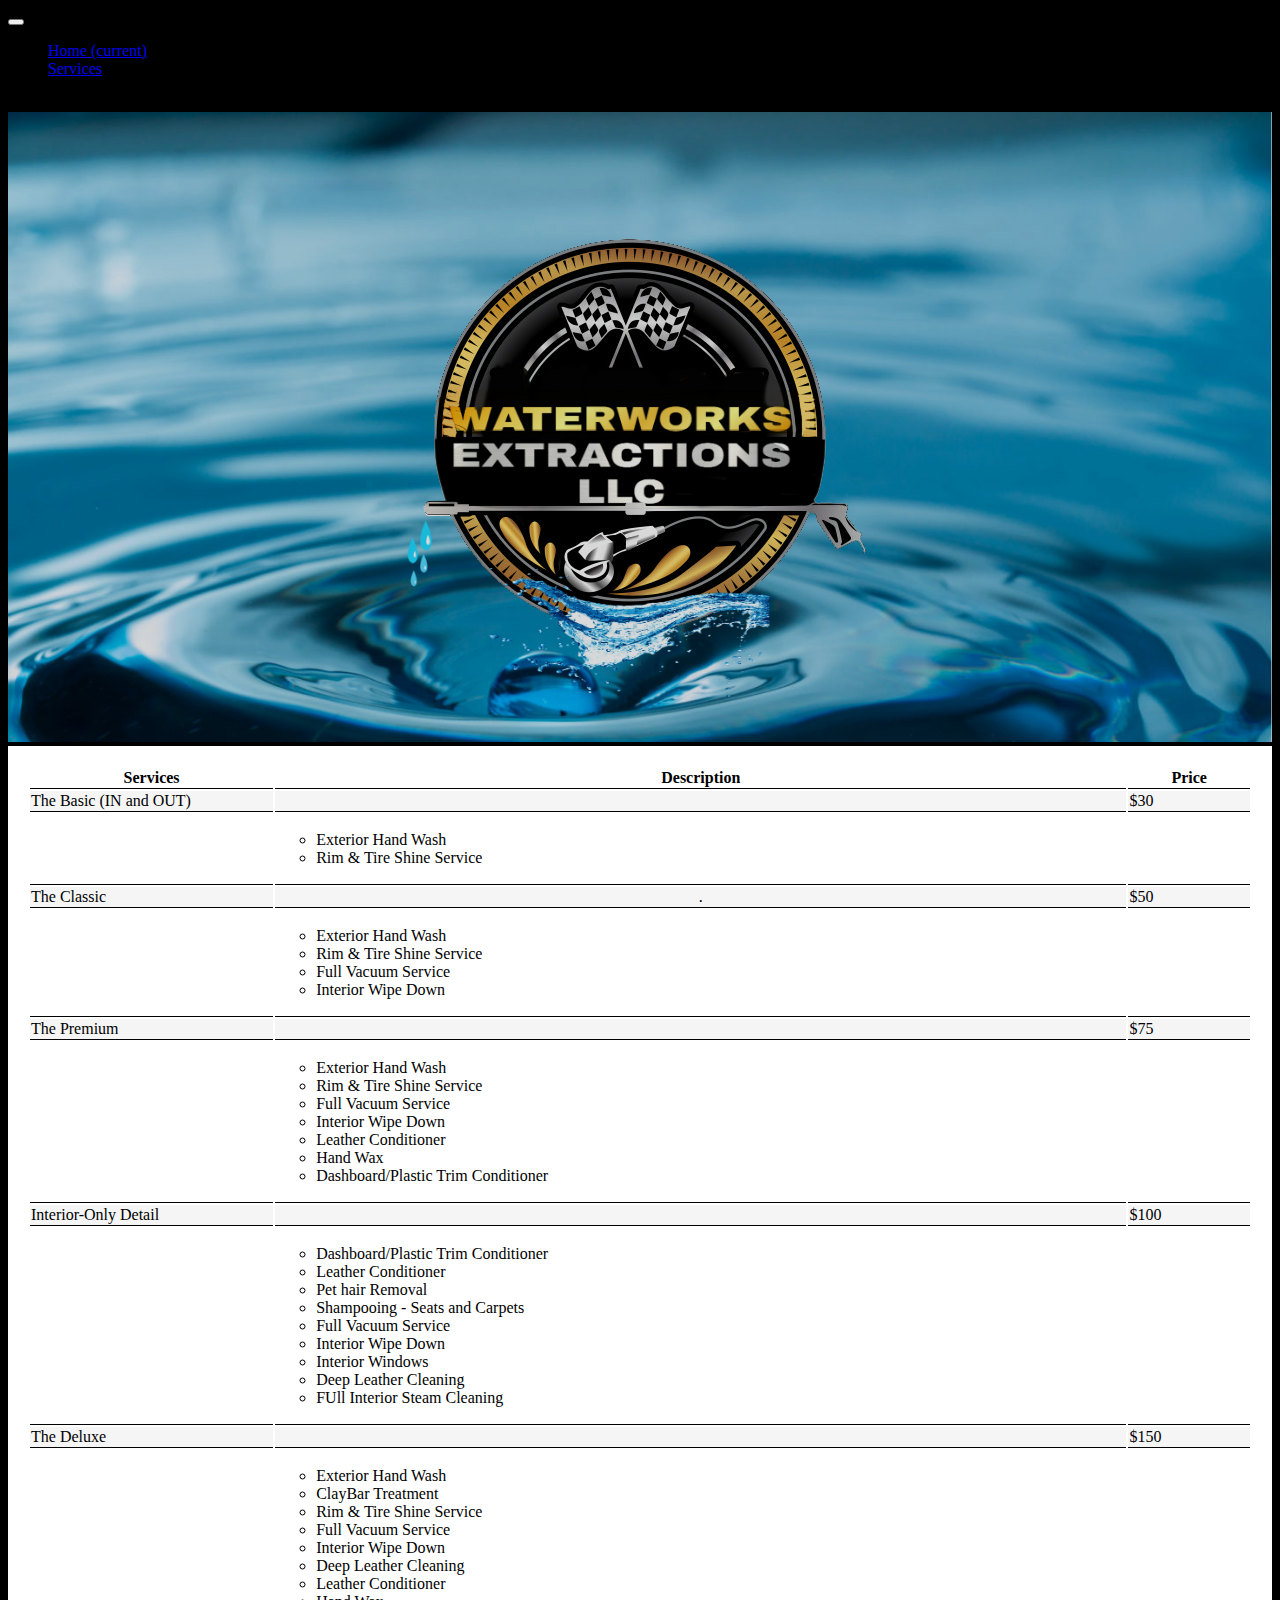
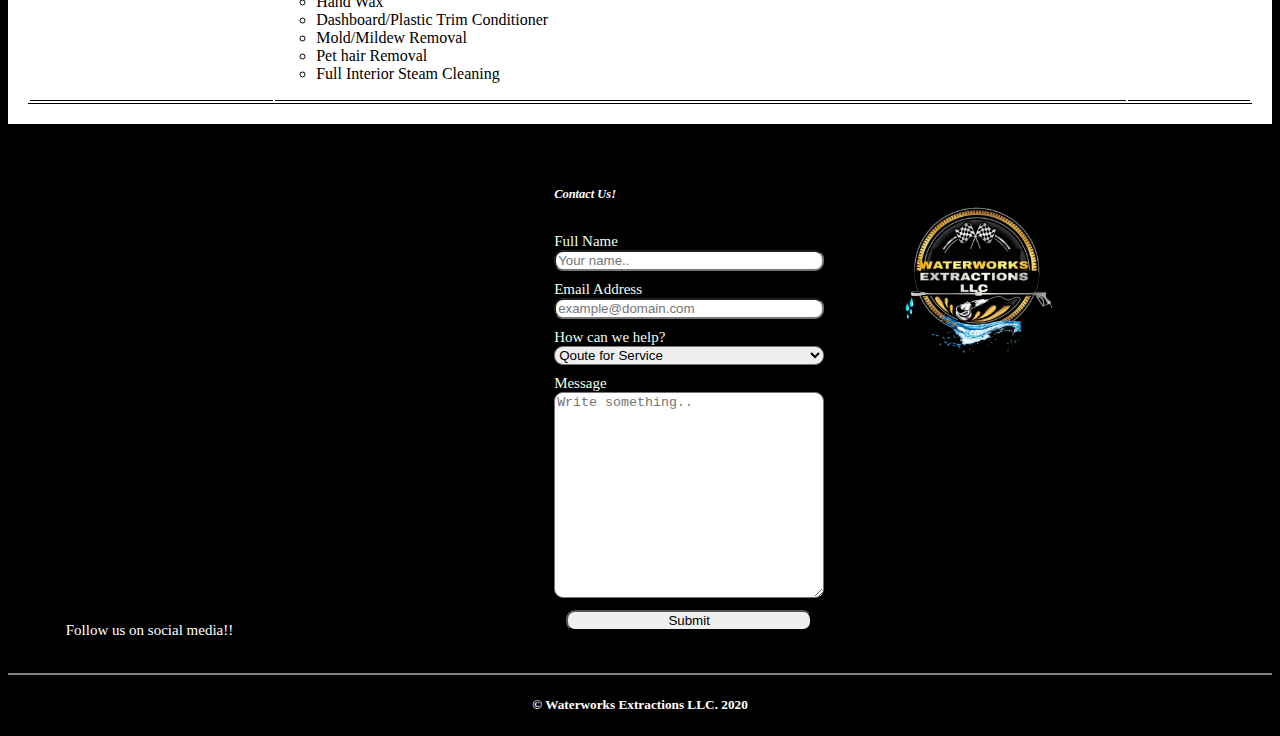
==== commit 227dc365: "fixed commit" ====
--- a/services.html
+++ b/services.html
@@ -1,4 +1,3 @@
-<<<<<<< HEAD
 
 <!doctype html>
 <html lang="en">
@@ -229,235 +228,3 @@
  
   </body>
 </html>
-=======
-
-<!doctype html>
-<html lang="en">
-  <head>
-    <!-- Required meta tags -->
-    <meta charset="utf-8">
-    <meta name="viewport" content="width=device-width, initial-scale=1, shrink-to-fit=no">
-
-    <!-- Bootstrap CSS -->
-    <link rel="stylesheet" href="./css/styles.css" type="text/css">    
-    <link rel="stylesheet" href="https://stackpath.bootstrapcdn.com/bootstrap/4.5.0/css/bootstrap.min.css" integrity="sha384-9aIt2nRpC12Uk9gS9baDl411NQApFmC26EwAOH8WgZl5MYYxFfc+NcPb1dKGj7Sk" crossorigin="anonymous">
-
-    <title>Hello, world!</title>
-  </head>
-
-    <body style="background-color: black;">
-        <div class="container">
-          <nav class="navbar navbar-expand-xl navbar-light bg-warning">
-            <a class="navbar-brand" href="#"></a>
-            <button class="navbar-toggler" type="button" data-toggle="collapse" data-target="#navbarTogglerDemo02" aria-controls="navbarTogglerDemo02" aria-expanded="false" aria-label="Toggle navigation">
-              <span class="navbar-toggler-icon"></span>
-            </button>
-          
-            <div class="collapse navbar-collapse" id="navbarTogglerDemo02">
-              <ul class="navbar-nav mr-auto mt-2 mt-lg-0">
-                <li class="nav-item active">
-                  <a class="nav-link" href="./index.html">Home <span class="sr-only">(current)</span></a>
-                </li>
-                <li class="nav-item">
-                  <a class="nav-link" href="./services.html">Services</a>
-                </li>
-                <li class="nav-item">
-         
-              </ul>
-            </div>
-          </nav>
-
-          <div class="logo-container">         
-            <!-- <img src="C:\Users\jamal\Desktop\CarlMason\water-harvester-1440x970.jpg" class="img-fluid" style="border-radius: 0rem;" alt="Card image"> -->
-     
-              <img src="./img/wwe_rastorized.png" class="img-fluid logo-center" style="max-width: 57%;" alt="...">
-  
-  
-          </div>
-          
-          
-          <div class="service_price_section">
-            <table>
-                <thead>
-                    <tr>
-                        <th colspan="1" class="fcolumn1">Services</th>
-                        <th colspan="1" class="scolumn1">Description</th>
-                        <th colspan="1" class="tcolumn1">Price</th>
-                    </tr>
-                </thead>
-                <tbody>
-                    <tr>
-                        <td class="fcolumn">The Basic (IN and OUT)</td>  
-                        <td class="scolumn"></td> 
-                        <td class="tcolumn">$30</td>                     
-                    </tr>
-                    
-                    <tr>
-                        <td></td>
-                        <td>
-                            <ul>
-                                <li>Exterior Hand Wash</li>
-                                <li>Rim & Tire Shine Service</li>
-                            </ul>
-                        </td>
-                        <td></td>
-                    </tr>
-                    <tr>
-                        <td class="fcolumn">The Classic</td>  
-                        <td class="scolumn">.</td> 
-                        <td class="tcolumn">$50</td>                     
-                    </tr>
-                    <tr>
-                        
-                        <td></td>
-                        <td>
-                            <ul>
-                                <li>Exterior Hand Wash</li>
-                                <li>Rim & Tire Shine Service</li>
-                                <li>Full Vacuum Service</li>
-                                <li>Interior Wipe Down</li>                                
-                            </ul>
-                        </td>
-                        <td></td>
-                    </tr>  
-
-
-                    <tr>
-                        <td class="fcolumn">The Premium</td>   
-                        <td class="scolumn"></td>
-                        <td class="tcolumn">$75</td>                     
-                    </tr>
-                    <tr>
-                        <td></td>
-                        <td>
-                            <ul>
-                                <li>Exterior Hand Wash</li>
-                                <li>Rim & Tire Shine Service</li>
-                                <li>Full Vacuum Service</li>
-                                <li>Interior Wipe Down</li> 
-                                <li>Leather Conditioner</li> 
-                                <li>Hand Wax</li> 
-                                <li>Dashboard/Plastic Trim Conditioner</li>                             
-                            </ul>
-                        </td>
-                        <td></td>
-                    </tr>
-
-                    <tr>
-                        <td class="fcolumn">Interior-Only Detail</td>  
-                        <td class="scolumn"></td> 
-                        <td class="tcolumn">$100</td>                     
-                    </tr>
-                    
-                    <tr>
-                        <td></td>
-                        <td>
-                            <ul>
-                                <li>Dashboard/Plastic Trim Conditioner</li>
-                                <li>Leather Conditioner</li>
-                                <li>Pet hair Removal</li>
-                                <li>Shampooing - Seats and Carpets</li>
-                                <li>Full Vacuum Service</li>
-                                <li>Interior Wipe Down</li>
-                                <li>Interior Windows</li>
-                                <li>Deep Leather Cleaning</li>
-                                <li>FUll Interior Steam Cleaning</li>
-                                
-                            </ul>
-                        </td>
-                        <td></td>
-                    </tr>
-
-                    <tr>
-                        <td class="fcolumn">The Deluxe</td>  
-                        <td class="scolumn"></td> 
-                        <td class="tcolumn">$150</td>                     
-                    </tr>
-                    <tr>
-                        <td></td>
-                        <td>
-                            <ul>
-                                <li>Exterior Hand Wash</li>
-                                <li>ClayBar Treatment</li> 
-                                <li>Rim & Tire Shine Service</li>
-                                <li>Full Vacuum Service</li>
-                                <li>Interior Wipe Down</li> 
-                                <li>Deep Leather Cleaning</li> 
-                                <li>Leather Conditioner</li> 
-                                <li>Hand Wax</li> 
-                                <li>Dashboard/Plastic Trim Conditioner</li>  
-                                <li>Mold/Mildew Removal</li>  
-                                <li>Pet hair Removal</li>                           
-                                <li>Full Interior Steam Cleaning</li> 
-                            </ul>
-                        </td>
-                        <td></td>
-                    </tr>                                          
-
-                </tbody>
-            </table>            
-
-          </div>
-        </div>
-      
-
-
-
-        <footer class="ftr">
-            <div class="grid-container ">
-              <div class="grid-item grid1">
-                <!-- <span class="t-text--sm t-text--condensed t-text-ls--sm u-inline-block u-uppercase u-marg-r-lg u-valign-bottom" style="color: white;">Follow us</span> -->
-                <div class="soc_logo">
-                <!-- <div style="color: white; width: 210px;">Follow Us!!!</div> -->
-                <a href="https://www.facebook.com/220boy" rel="nofollow" class="builtin-icons light medium facebook-hover" target="_blank" alt="Follow Us on facebook" title="Follow Us on facebook"><svg class="mk-svg-icon soc_logo_size" data-name="mk-jupiter-icon-facebook" data-cacheid="icon-5f32cb82c5c8a" xmlns="http://www.w3.org/2000/svg" viewBox="0 0 512 512"><path d="M256-6.4c-141.385 0-256 114.615-256 256s114.615 256 256 256 256-114.615 256-256-114.615-256-256-256zm64.057 159.299h-49.041c-7.42 0-14.918 7.452-14.918 12.99v19.487h63.723c-2.081 28.41-6.407 64.679-6.407 64.679h-57.566v159.545h-63.929v-159.545h-32.756v-64.474h32.756v-33.53c0-8.098-1.706-62.336 70.46-62.336h57.678v63.183z"></path></svg></a>
-                <a href="https://www.linkedin.com/#" rel="nofollow" class="builtin-icons light medium linkedin-hover" target="_blank" alt="Follow Us on linkedin" title="Follow Us on linkedin"><svg class="mk-svg-icon soc_logo_size" data-name="mk-jupiter-icon-linkedin" data-cacheid="icon-5f32cb82c77b6" xmlns="http://www.w3.org/2000/svg" viewBox="0 0 512 512"><path d="M256-6.4c-141.385 0-256 114.615-256 256s114.615 256 256 256 256-114.615 256-256-114.615-256-256-256zm-96.612 95.448c19.722 0 31.845 13.952 32.215 32.284 0 17.943-12.492 32.311-32.592 32.311h-.389c-19.308 0-31.842-14.368-31.842-32.311 0-18.332 12.897-32.284 32.609-32.284zm32.685 288.552h-64.073v-192h64.073v192zm223.927-.089h-63.77v-97.087c0-27.506-11.119-46.257-34.797-46.257-18.092 0-22.348 12.656-27.075 24.868-1.724 4.382-2.165 10.468-2.165 16.583v101.892h-64.193s.881-173.01 0-192.221h57.693v.31h6.469v19.407c9.562-12.087 25.015-24.527 52.495-24.527 43.069 0 75.344 29.25 75.344 92.077v104.954z"></path></svg></a>
-                <a href="https://twitter.com/#" rel="nofollow" class="builtin-icons light medium twitter-hover" target="_blank" alt="Follow Us on twitter" title="Follow Us on twitter"><svg class="mk-svg-icon soc_logo_size" data-name="mk-jupiter-icon-twitter" data-cacheid="icon-5f32cb82c8dc2" xmlns="http://www.w3.org/2000/svg" viewBox="0 0 512 512"><path d="M256-6.4c-141.385 0-256 114.615-256 256s114.615 256 256 256 256-114.615 256-256-114.615-256-256-256zm146.24 258.654c-31.365 127.03-241.727 180.909-338.503 49.042 37.069 35.371 101.619 38.47 142.554-3.819-24.006 3.51-41.47-20.021-11.978-32.755-26.523 2.923-41.27-11.201-47.317-23.174 6.218-6.511 13.079-9.531 26.344-10.407-29.04-6.851-39.751-21.057-43.046-38.284 8.066-1.921 18.149-3.578 23.656-2.836-25.431-13.295-34.274-33.291-32.875-48.326 45.438 16.866 74.396 30.414 98.613 43.411 8.626 4.591 18.252 12.888 29.107 23.393 13.835-36.534 30.915-74.19 60.169-92.874-.493 4.236-2.758 8.179-5.764 11.406 8.298-7.535 19.072-12.719 30.027-14.216-1.257 8.22-13.105 12.847-20.249 15.539 5.414-1.688 34.209-14.531 37.348-7.216 3.705 8.328-19.867 12.147-23.872 13.593-2.985 1.004-5.992 2.105-8.936 3.299 36.492-3.634 71.317 26.456 81.489 63.809.719 2.687 1.44 5.672 2.1 8.801 13.341 4.978 37.521-.231 45.313-5.023-5.63 13.315-20.268 23.121-41.865 24.912 10.407 4.324 30.018 6.691 43.544 4.396-8.563 9.193-22.379 17.527-45.859 17.329z"></path></svg></a>
-              <div style="color: white;">Follow us on social media!!</div>
-              </div>
-              </div>
-              
-              <div class="grid-item grid2">
-                <form action="/action_page.php" class="contact_frm">
-                  <h5 style="color: white;"> <em><strong>Contact Us!</strong></em></h5>
-                  <label for="fname">Full Name</label>
-                  <input type="text" id="fname" name="fullname" placeholder="Your name..">
-              
-                  <label for="email">Email Address</label>
-                  <input type="email" id="email" name="email" placeholder="example@domain.com">
-              
-                  <label for="cetegory">How can we help?</label>
-                  <select id="category" name="category">
-                    <option value="price_inq">Qoute for Service</option>
-                    <option value="canada">Other</option>
-                  </select>
-              
-                  <label for="subject">Message</label>
-                  <textarea id="subject" name="subject" placeholder="Write something.." style="height:200px"></textarea>
-              
-                  <input id="submit" type="submit" value="Submit">
-                </form>          
-              </div>
-              
-              <div class="grid-item grid3">
-                <img src="./img/wwe_rastorized.png" class="img-fluid logo-center" style="max-width: 57%;" alt="...">
-              </div>
-      
-            </div> 
-      
-            <div class="separator">
-      
-            </div>
-            <div class="cpyrt">
-              <h5>© Waterworks Extractions LLC. 2020 </h5>
-            </div>
-          </footer>
-
-           <!-- Optional JavaScript -->
-    <!-- jQuery first, then Popper.js, then Bootstrap JS -->
-    <script src="https://code.jquery.com/jquery-3.5.1.slim.min.js" integrity="sha384-DfXdz2htPH0lsSSs5nCTpuj/zy4C+OGpamoFVy38MVBnE+IbbVYUew+OrCXaRkfj" crossorigin="anonymous"></script>
-    <script src="https://cdn.jsdelivr.net/npm/popper.js@1.16.0/dist/umd/popper.min.js" integrity="sha384-Q6E9RHvbIyZFJoft+2mJbHaEWldlvI9IOYy5n3zV9zzTtmI3UksdQRVvoxMfooAo" crossorigin="anonymous"></script>
-    <script src="https://stackpath.bootstrapcdn.com/bootstrap/4.5.0/js/bootstrap.min.js" integrity="sha384-OgVRvuATP1z7JjHLkuOU7Xw704+h835Lr+6QL9UvYjZE3Ipu6Tp75j7Bh/kR0JKI" crossorigin="anonymous"></script>
- 
-  </body>
-</html>
->>>>>>> f0cafb3f80451b03cb5481f92645c02e95da452e
